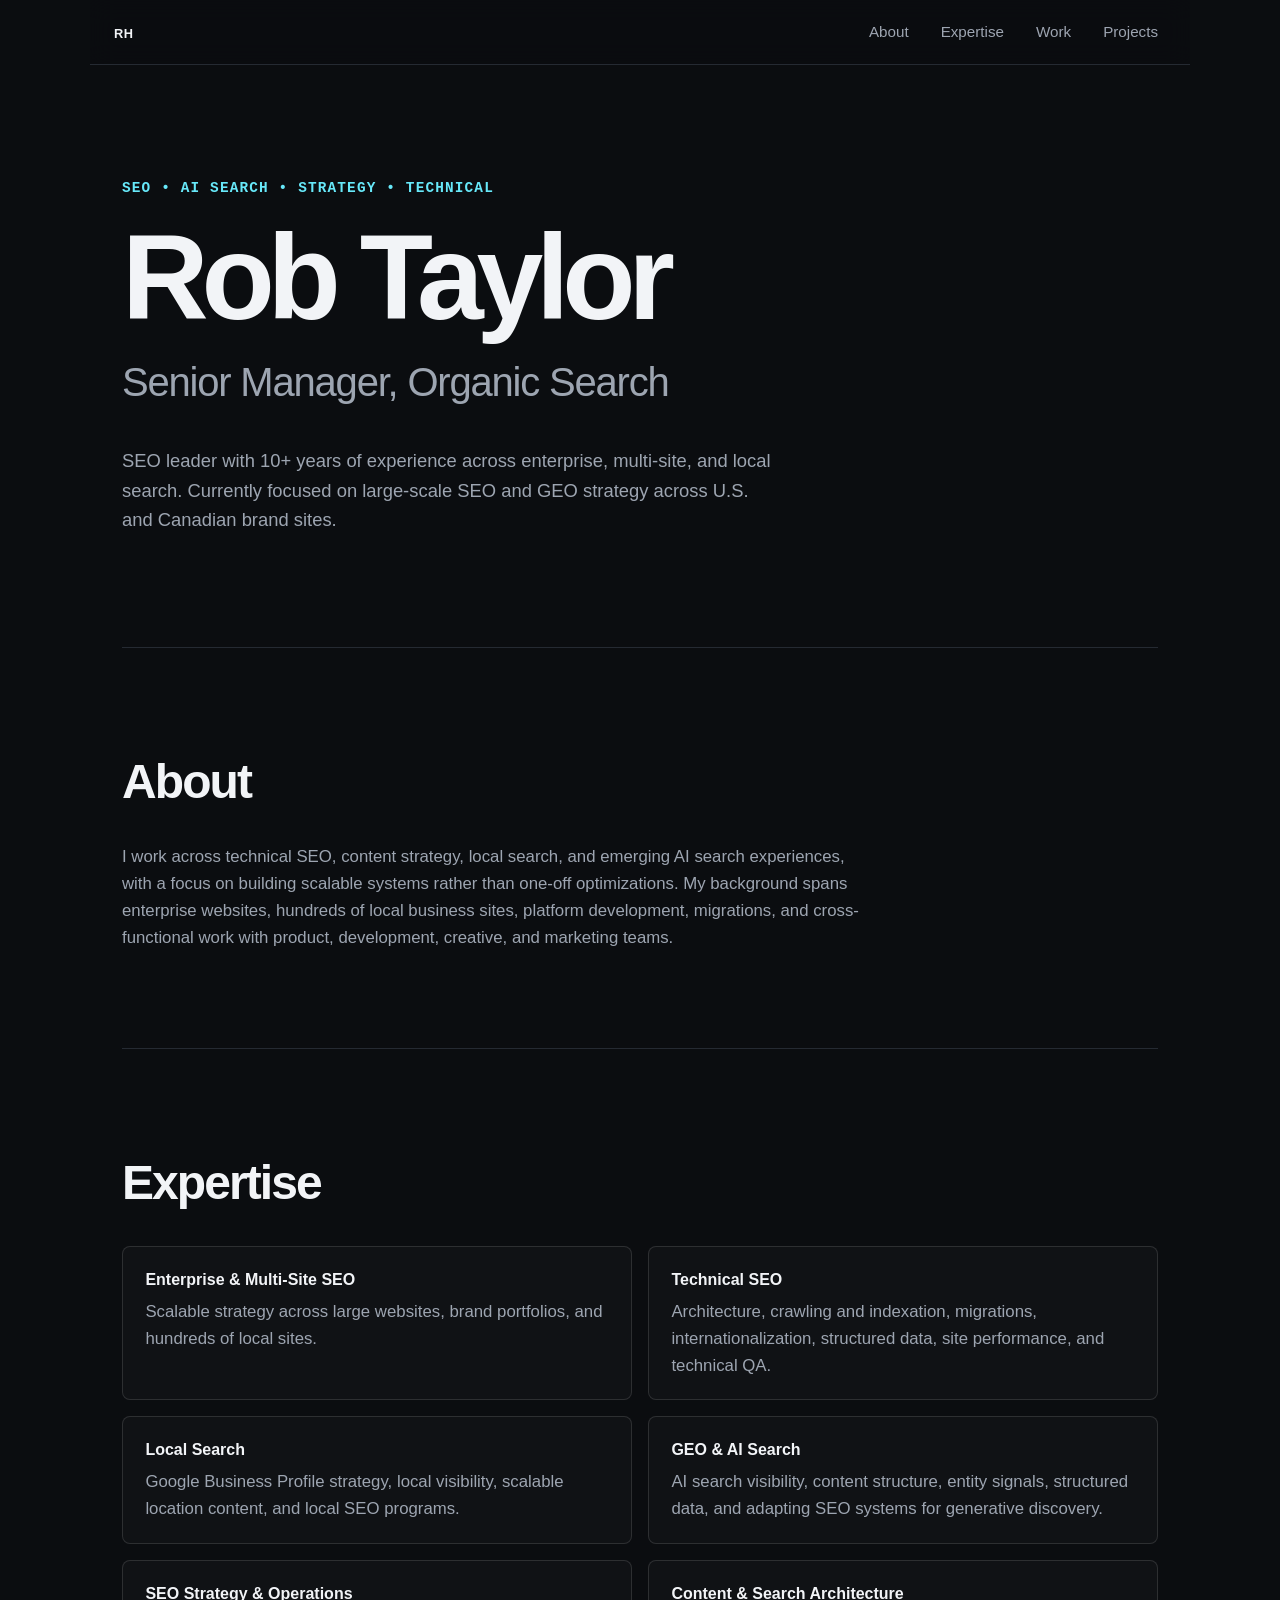
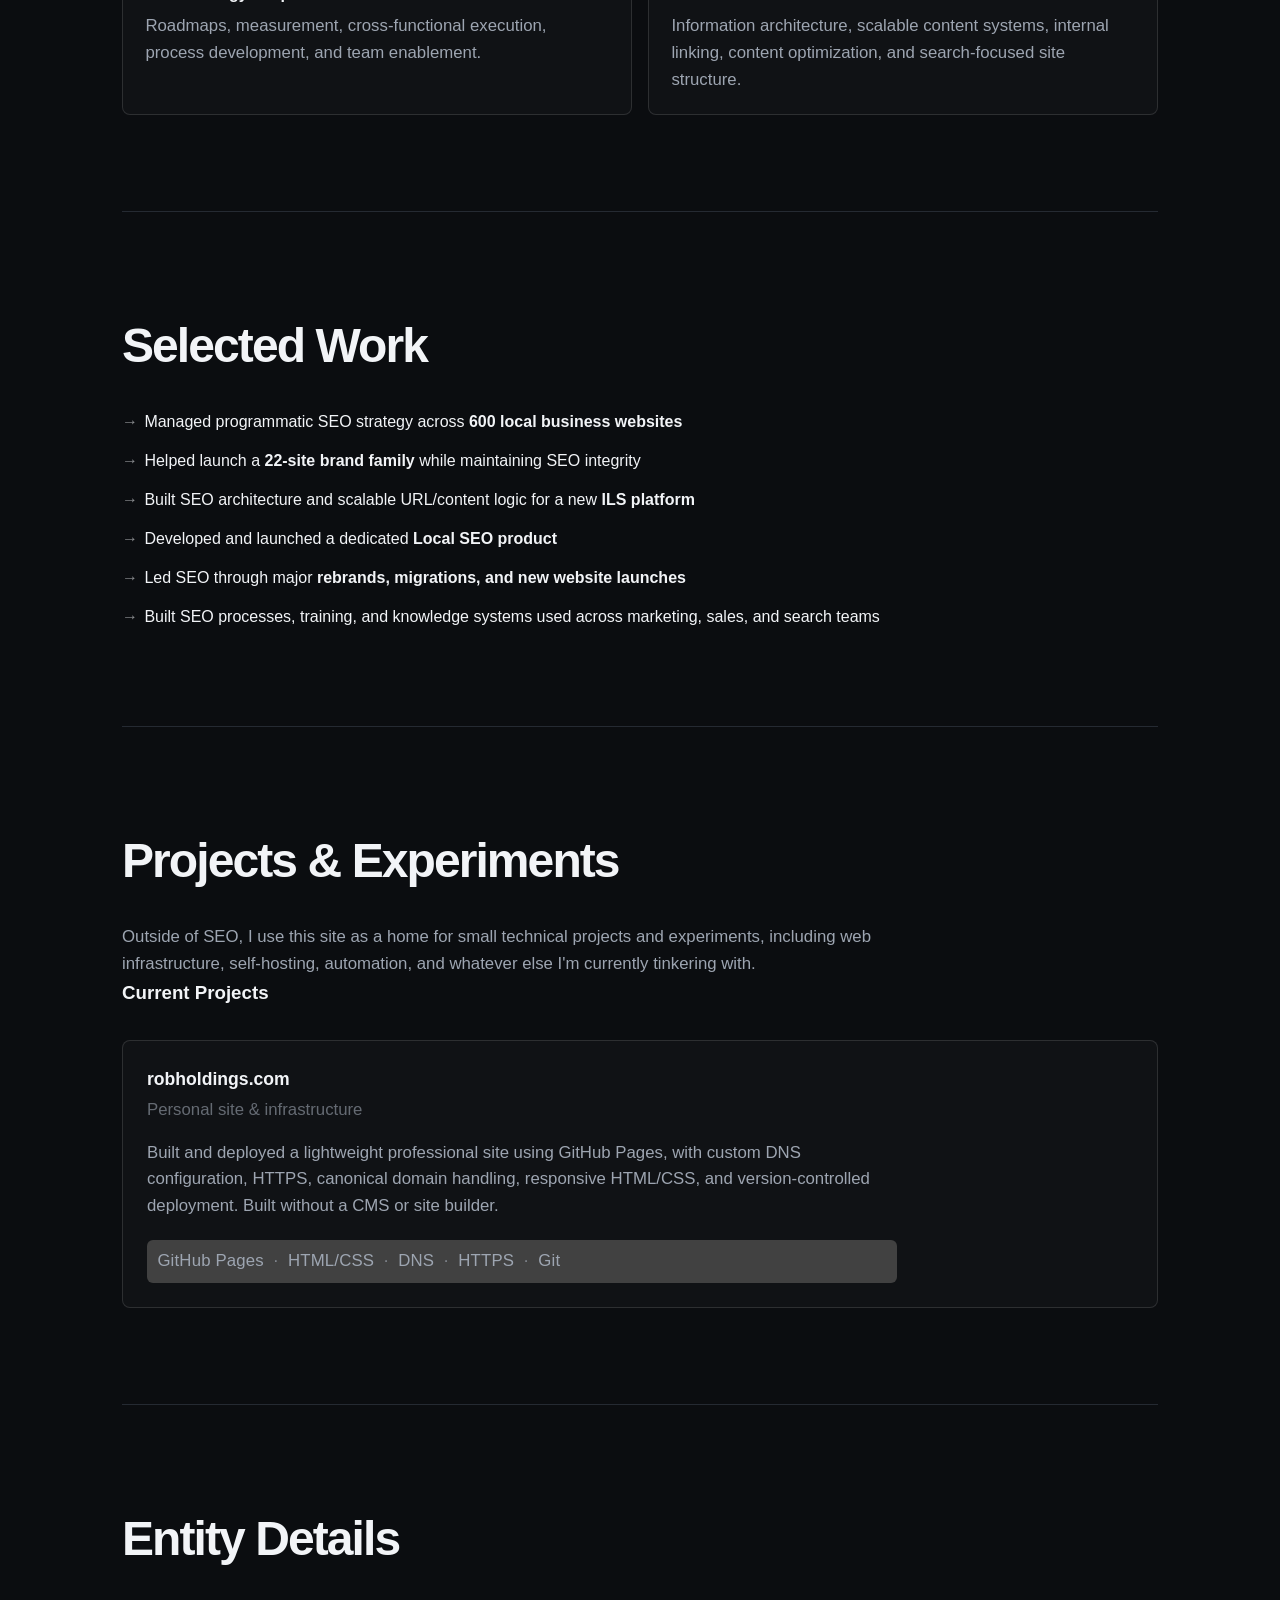
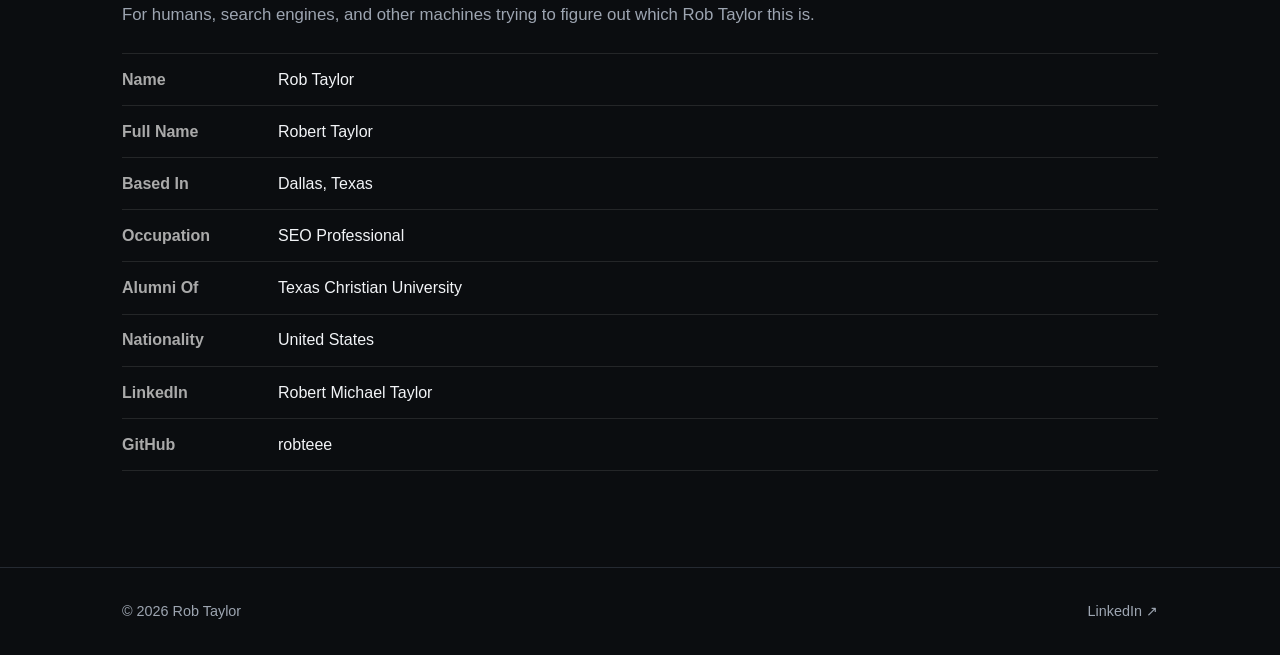
==== index.html @ 99b6dc2c "Update index.html" ====
<!DOCTYPE html>
<html lang="en">
<head>
 
  <!-- Google Tag Manager -->
<script>(function(w,d,s,l,i){w[l]=w[l]||[];w[l].push({'gtm.start':
new Date().getTime(),event:'gtm.js'});var f=d.getElementsByTagName(s)[0],
j=d.createElement(s),dl=l!='dataLayer'?'&l='+l:'';j.async=true;j.src=
'https://www.googletagmanager.com/gtm.js?id='+i+dl;f.parentNode.insertBefore(j,f);
})(window,document,'script','dataLayer','GTM-MFTSDJDD');</script>
<!-- End Google Tag Manager -->
  
  <meta charset="UTF-8">
  <meta name="viewport" content="width=device-width, initial-scale=1.0">

  <title>Rob Taylor | Organic Search & SEO</title>
  <meta name="description" content="SEO leader specializing in technical SEO, organic growth, strategy, and large-scale websites. Currently a multi-brand lead at Neighborly.">

  <link rel="canonical" href="https://www.robholdings.com/">
  <link rel="stylesheet" href="style.css">

  <!-- Open Graph -->
<meta property="og:type" content="website">
<meta property="og:url" content="https://www.robholdings.com/">
<meta property="og:title" content="Rob Taylor | Organic Search & SEO">
<meta
  property="og:description"
  content="SEO leader specializing in technical SEO, organic growth, strategy, and large-scale websites. Currently a multi-brand lead at Neighborly."
>
<meta property="og:image" content="/social-preview.png">
<meta property="og:site_name" content="Rob Taylor">

<!-- Twitter / X -->
<meta name="twitter:card" content="summary_large_image">
<meta name="twitter:title" content="Rob Taylor | Organic Search & SEO">
<meta
  name="twitter:description"
  content="SEO leader specializing in technical SEO, organic growth, strategy, and large-scale websites. Currently a multi-brand lead at Neighborly."
>
<meta name="twitter:image" content="https://www.robholdings.com/images/social-preview.jpg">

<!-- Favicon -->
<link rel="icon" type="image/png" href="/favicon.png">

<!-- Person Schema-->
<script type="application/ld+json">
{
  "@context": "https://schema.org",
  "@type": "Person",
  "@id": "https://www.robholdings.com/#person",

  "name": "Rob Taylor",
  "additionalName": "Robert",
  "familyName": "Taylor",
  "gender": "Male",

  "nationality": {
    "@type": "Country",
    "name": "United States"
  },

  "url": "https://www.robholdings.com/",

  "jobTitle": "Senior Manager, SEO",

  "description": "SEO leader specializing in enterprise SEO, technical SEO, content strategy, international search, local search, and generative engine optimization.",

  "homeLocation": {
    "@type": "Place",
    "name": "Dallas, Texas",
    "address": {
      "@type": "PostalAddress",
      "addressLocality": "Dallas",
      "addressRegion": "TX",
      "addressCountry": "US"
    }
  },

  "alumniOf": {
    "@type": "EducationalOrganization",
    "name": "Texas Christian University",
    "url": "https://www.tcu.edu/"
  },

  "worksFor": {
    "@type": "Organization",
    "name": "Neighborly",
    "url": "https://www.neighborly.com/"
  },

  "hasOccupation": {
    "@type": "Occupation",
    "name": "Search Engine Optimization Manager",
    "description": "SEO leadership focused on enterprise and multi-location websites, including technical SEO, content strategy, site architecture, local and international search, and generative engine optimization.",
    "occupationLocation": {
      "@type": "City",
      "name": "Dallas, Texas"
    }
  },

  "knowsAbout": [
    "Search Engine Optimization",
    "Enterprise SEO",
    "Technical SEO",
    "Content Strategy",
    "Website Architecture",
    "International SEO",
    "Local SEO",
    "Generative Engine Optimization"
  ],

  "sameAs": [
    "https://www.linkedin.com/in/robertmichaeltaylor/",
    "https://github.com/robteee"
  ]
}
</script>

</head>

<body>

  <!-- Google Tag Manager (noscript) -->
<noscript><iframe src="https://www.googletagmanager.com/ns.html?id=GTM-MFTSDJDD"
height="0" width="0" style="display:none;visibility:hidden"></iframe></noscript>
<!-- End Google Tag Manager (noscript) -->

<!--
             /\_______/\
            /           \
           /   o     o   \
          (      =^=      )
           \             /
        ____\___________/____
       /                     \
      /                       \
     |                         |
     |                         |
     |                         |
      \                       /
       \                     /
        \___________________/
          ||           ||
          ||           ||
         (__）         (__)

       this cat has been
       optimized for width
-->

  <nav>
   <a class="site-home" href="/" aria-label="Rob Holdings home">
   <span class="site-home-mark">RH</span>
   </a>
    <a href="#about">About</a>
  <!--  <a href="#experience">Experience</a> -->
    <a href="#expertise">Expertise</a>
    <a href="#work">Work</a>
    <a href="#projects">Projects</a>
  </nav>

  <main>
    <section class="hero">
      <p>SEO • AI Search • Strategy • Technical</p>
      <h1>Rob Taylor</h1>
      <h2>Senior Manager, Organic Search</h2>
      <p>SEO leader with 10+ years of experience across enterprise, multi-site, and local search. Currently focused on large-scale SEO and GEO strategy across U.S. and Canadian brand sites.</p>
    </section>

    <section id="about">
      <h2>About</h2>
      <p>I work across technical SEO, content strategy, local search, and emerging AI search experiences, with a focus on building scalable systems rather than one-off optimizations.

My background spans enterprise websites, hundreds of local business sites, platform development, migrations, and cross-functional work with product, development, creative, and marketing teams.</p>
    </section>

   <!--
<section id="experience">
  <h2>Experience</h2>

  <div class="experience-item">
    <h3>Neighborly</h3>
    <p class="role">Senior Manager, SEO</p>
    <p>
      Leading overarching SEO and GEO strategy across large-scale brand websites
      in the U.S. and Canada, including technical and content strategy,
      AI search visibility, and Google Business Profile strategy.
    </p>
  </div>

  <div class="experience-item">
    <h3>Tractorbeam</h3>
    <p class="role">SEO Strategy Manager</p>
    <p>
      Led SEO strategy across client accounts and enterprise portfolios,
      including migrations, new builds, technical initiatives, and the SEO
      framework for a newly developed ILS platform.
    </p>
  </div>

  <div class="experience-item">
    <h3>Earlier Experience</h3>
    <p>
      SEO and website leadership across ServiceTitan, FieldRoutes, AVX Digital,
      Ansira, and LocalIQ, spanning enterprise SEO, programmatic and local
      SEO, technical audits, website migrations, team leadership, and demand generation.
    </p>
  </div>
</section>
   -->
    
<section id="expertise">
  <h2>Expertise</h2>

  <div class="expertise-grid">
    <div class="expertise-item">
      <h3>Enterprise & Multi-Site SEO</h3>
      <p>
        Scalable strategy across large websites, brand portfolios,
        and hundreds of local sites.
      </p>
    </div>

    <div class="expertise-item">
      <h3>Technical SEO</h3>
      <p>
        Architecture, crawling and indexation, migrations, internationalization,
        structured data, site performance, and technical QA.
      </p>
    </div>

    <div class="expertise-item">
      <h3>Local Search</h3>
      <p>
        Google Business Profile strategy, local visibility,
        scalable location content, and local SEO programs.
      </p>
    </div>

    <div class="expertise-item">
      <h3>GEO & AI Search</h3>
      <p>
        AI search visibility, content structure, entity signals,
        structured data, and adapting SEO systems for generative discovery.
      </p>
    </div>

    <div class="expertise-item">
      <h3>SEO Strategy & Operations</h3>
      <p>
        Roadmaps, measurement, cross-functional execution,
        process development, and team enablement.
      </p>
    </div>
    
    <div class="expertise-item">
     <h3>Content & Search Architecture</h3>
  <p>
    Information architecture, scalable content systems, internal linking,
    content optimization, and search-focused site structure.
  </p>
</div>
    
  </div>
</section>

<section id="work">
  <h2>Selected Work</h2>

  <ul>
    <li>
      Managed programmatic SEO strategy across
      <strong>600 local business websites</strong>
    </li>
    <li>
      Helped launch a <strong>22-site brand family</strong> while maintaining SEO integrity
    </li>
    <li>
      Built SEO architecture and scalable URL/content logic for a new
      <strong>ILS platform</strong>
    </li>
    <li>
      Developed and launched a dedicated <strong>Local SEO product</strong>
    </li>
    <li>
      Led SEO through major
      <strong>rebrands, migrations, and new website launches</strong>
    </li>
    <li>
      Built SEO processes, training, and knowledge systems used across marketing,
      sales, and search teams
    </li>
  </ul>
</section>
    
   <section id="projects">
  <h2>Projects & Experiments</h2>

  <p>
    Outside of SEO, I use this site as a home for small technical projects and
    experiments, including web infrastructure, self-hosting, automation, and
    whatever else I'm currently tinkering with.
  </p>

  <h3>Current Projects</h3>

  <div class="project-item">
  <h3>robholdings.com</h3>
  <p class="project-type">Personal site & infrastructure</p>

  <p>
    Built and deployed a lightweight professional site using GitHub Pages,
    with custom DNS configuration, HTTPS, canonical domain handling,
    responsive HTML/CSS, and version-controlled deployment. Built without
    a CMS or site builder.
  </p>

  <p class="tech-line">
    GitHub Pages <span>·</span>
    HTML/CSS <span>·</span>
    DNS <span>·</span>
    HTTPS <span>·</span>
    Git
  </p>
</div>
</section>
 
  <section id="entity-details" class="section">
  <h2>Entity Details</h2>
  <p class="section-intro">
    For humans, search engines, and other machines trying to figure out which Rob Taylor this is.
  </p>

  <dl class="entity-list">
    <div class="entity-row">
      <dt>Name</dt>
      <dd>Rob Taylor</dd>
    </div>

    <div class="entity-row">
      <dt>Full Name</dt>
      <dd>Robert Taylor</dd>
    </div>

    <div class="entity-row">
      <dt>Based In</dt>
      <dd>Dallas, Texas</dd>
    </div>

    <div class="entity-row">
      <dt>Occupation</dt>
      <dd>SEO Professional</dd>
    </div>

    <div class="entity-row">
      <dt>Alumni Of</dt>
      <dd>
        <a href="https://www.tcu.edu/" target="_blank" rel="noopener">
          Texas Christian University
        </a>
      </dd>
    </div>

    <div class="entity-row">
      <dt>Nationality</dt>
      <dd>United States</dd>
    </div>

   <div class="entity-row">
  <dt>LinkedIn</dt>
  <dd>
    <a href="https://www.linkedin.com/in/robertmichaeltaylor/"
       target="_blank"
       rel="me noopener">
      Robert Michael Taylor
    </a>
  </dd>
</div>

<div class="entity-row">
  <dt>GitHub</dt>
  <dd>
    <a href="https://github.com/robteee"
       target="_blank"
       rel="me noopener">
      robteee
    </a>
  </dd>
</div>
  
  </dl>
</section>  
  </main>
<footer>
  <div class="footer-inner">
    <p>© 2026 Rob Taylor</p>

    <a href="https://www.linkedin.com/in/robertmichaeltaylor/"
       target="_blank"
       rel="noopener noreferrer">
      LinkedIn ↗
    </a>
  </div>
</footer>
<button class="back-to-top" aria-label="Back to top" title="Back to top">
  ↑
</button>

<script src="scrollbackup.js"></script>

</body>
</html>
---- style.css ----
/* =========================
   Base
========================= */

:root {
  --bg: #0b0d10;
  --surface: #12151a;
  --border: #252a32;
  --text: #f2f4f7;
  --muted: #9da5b1;
  --accent: #67e8f9;
  --max-width: 1100px;
}

* {
  box-sizing: border-box;
  margin: 0;
  padding: 0;
}

html {
  scroll-behavior: smooth;
}

body {
  background: var(--bg);
  color: var(--text);
  font-family:
    Inter,
    -apple-system,
    BlinkMacSystemFont,
    "Segoe UI",
    Roboto,
    Helvetica,
    Arial,
    sans-serif;
  line-height: 1.6;
}

a {
  color: inherit;
  text-decoration: none;
}


/* =========================
   Navigation
========================= */

nav {
  position: sticky;
  top: 0;
  z-index: 100;

  display: flex;
  align-items: center;
  justify-content: flex-end;
  gap: 2rem;

  max-width: var(--max-width);
  margin: 0 auto;
  padding: 1.25rem 2rem;

  background: rgba(11, 13, 16, 0.92);
  backdrop-filter: blur(12px);

  border-bottom: 1px solid var(--border);
}

.site-home {
  margin-right: auto;
  color: var(--text);
  font-weight: 700;
}

nav a {
  color: var(--muted);
  font-size: 0.95rem;
  font-weight: 500;
  transition: color 0.2s ease;
}

nav a:hover {
  color: var(--accent);
}


/* =========================
   Main Layout
========================= */

main {
  max-width: var(--max-width);
  margin: 0 auto;
  padding: 0 2rem;
}

section {
  padding: 6rem 0;
  border-bottom: 1px solid var(--border);
}

section:last-child {
  border-bottom: 0;
}

/* =========================
   Site Home / Brand
   ========================= */

.site-home {
  position: absolute;
  top: 1.5rem;
  left: 1.5rem;
  display: flex;
  align-items: center;
  gap: 0.6rem;
  color: inherit;
  text-decoration: none;
  font-size: 0.8rem;
  letter-spacing: 0.04em;
}

.site-home-mark {
  font-weight: 700;
}

.site-home-name {
  opacity: 0.6;
}

.site-home:hover .site-home-name {
  opacity: 1;
}

/* =========================
   Hero
========================= */

.hero {
  display: flex;
  flex-direction: column;
  justify-content: center;

  padding-top: 7rem;
  padding-bottom: 7rem;
}

.hero > p:first-child {
  color: var(--accent);
  font-family:
    "SFMono-Regular",
    Consolas,
    "Liberation Mono",
    monospace;

  font-size: 0.9rem;
  font-weight: 600;
  letter-spacing: 0.08em;
  text-transform: uppercase;

  margin-bottom: 1.25rem;
}

.hero h1 {
  font-size: clamp(4rem, 10vw, 7.5rem);
  line-height: 0.95;
  letter-spacing: -0.06em;
  margin-bottom: 1rem;
}

.hero h2 {
  color: var(--muted);

  font-size: clamp(1.5rem, 4vw, 2.5rem);
  font-weight: 500;
  letter-spacing: -0.03em;

  margin-bottom: 2rem;
}

.hero > p:last-child {
  max-width: 650px;

  color: var(--muted);
  font-size: 1.15rem;
}


/* =========================
   Content Sections
========================= */

section:not(.hero) h2 {
  font-size: clamp(2rem, 5vw, 3rem);
  letter-spacing: -0.04em;
  margin-bottom: 1.5rem;
}

section:not(.hero) p {
  max-width: 750px;
  color: var(--muted);
  font-size: 1.05rem;
}

/* =========================
   Expertise
   ========================= */

.expertise-grid {
  display: grid;
  grid-template-columns: repeat(2, 1fr);
  gap: 1rem;
  margin-top: 1.5rem;
}

.expertise-item {
  padding: 1.25rem 1.4rem;
  border: 1px solid rgba(255, 255, 255, 0.12);
  border-radius: 8px;
  background: rgba(255, 255, 255, 0.025);
}

.expertise-item h3 {
  margin: 0 0 0.4rem;
  font-size: 1rem;
  font-weight: 600;
}

.expertise-item p {
  margin: 0;
}


/* =========================
   Selected Work
   ========================= */

#work ul {
  margin: 1.5rem 0 0;
  padding: 0;
  list-style: none;
}

#work li {
  position: relative;
  margin-bottom: 0.85rem;
  padding-left: 1.4rem;
}

#work li::before {
  content: "→";
  position: absolute;
  left: 0;
  opacity: 0.55;
}

#work li:last-child {
  margin-bottom: 0;
}

#work strong {
  font-weight: 600;
}


/* =========================
   Experience
   ========================= */

.experience-item {
  margin-top: 1.75rem;
}

.experience-item:first-of-type {
  margin-top: 0;
}

.experience-item h3 {
  margin: 0 0 0.2rem;
  font-size: 1rem;
  font-weight: 600;
}

.experience-item .role {
  margin: 0 0 0.5rem;
  opacity: 0.65;
  font-size: 0.9rem;
}

/* =========================
   Projects
   ========================= */

.project-item {
  margin-top: 2rem;
  padding: 1.5rem;
  border: 1px solid rgba(255, 255, 255, 0.12);
  border-radius: 8px;
  background: rgba(255, 255, 255, 0.025);
}

.project-item h3 {
  margin: 0 0 0.25rem;
  font-size: 1.1rem;
  font-weight: 600;
}

.project-type {
  margin: 0 0 1rem;
  font-size: 0.9rem;
  opacity: 0.6;
}

.project-item > p:not(.project-type):not(.tech-line) {
  margin-bottom: 0;
}

.tech-line {
  margin: 1.25rem 0 0;
  padding: 0.5rem 0.65rem;
  background: #414141;
  border-radius: 6px;
  font-size: 0.85rem;
  color: #f1f1f1;
  letter-spacing: 0.01em;
}

.tech-line span {
  margin: 0 0.3rem;
  opacity: 0.7;
}



/* =========================
   Entity
   ========================= */

.entity-list {
  margin: 1.5rem 0 0;
}

.entity-row {
  display: grid;
  grid-template-columns: 140px 1fr;
  gap: 1rem;
  padding: 0.8rem 0;
  border-bottom: 1px solid rgba(255, 255, 255, 0.1);
}

.entity-row:first-child {
  border-top: 1px solid rgba(255, 255, 255, 0.1);
}

.entity-row dt {
  font-weight: 600;
  color: #aaa;
}

.entity-row dd {
  margin: 0;
}

@media (max-width: 600px) {
  .entity-row {
    grid-template-columns: 1fr;
    gap: 0.25rem;
  }
}

/* =========================
   Mobile
   ========================= */

@media (max-width: 700px) {
  .expertise-grid {
    grid-template-columns: 1fr;
  }
}
/* =========================
   Selection
========================= */

::selection {
  background: var(--accent);
  color: var(--bg);
}


/* =========================
   Mobile
========================= */

@media (max-width: 700px) {

 nav {
  gap: 1.25rem;
  padding: 1rem 1.25rem;
  overflow-x: auto;
  white-space: nowrap;
}

  main {
    padding: 0 1.25rem;
  }

  section {
    padding: 4rem 0;
  }

  .hero {
    min-height: 70vh;
    padding-top: 5rem;
    padding-bottom: 5rem;
  }

  .hero h1 {
    font-size: clamp(3.5rem, 18vw, 5rem);
  }
}
/* =========================
   Footer
========================= */

footer {
  border-top: 1px solid var(--border);
}

.footer-inner {
  max-width: var(--max-width);
  margin: 0 auto;
  padding: 2rem;

  display: flex;
  justify-content: space-between;
  align-items: center;

  color: var(--muted);
  font-size: 0.9rem;
}

.footer-inner a {
  transition: color 0.2s ease;
}

.footer-inner a:hover {
  color: var(--accent);
}

@media (max-width: 700px) {
  .footer-inner {
    padding: 1.5rem 1.25rem;
  }
}

/* Back to top */
.back-to-top {
  position: fixed;
  right: 24px;
  bottom: 24px;
  width: 44px;
  height: 44px;
  border: 1px solid rgba(255, 255, 255, 0.15);
  border-radius: 50%;
  background: #111;
  color: #fff;
  font-size: 22px;
  cursor: pointer;
  z-index: 1000;

  opacity: 0;
  visibility: hidden;
  transform: translateY(10px);
  transition: opacity 0.2s ease, transform 0.2s ease, visibility 0.2s;
}

.back-to-top.show {
  opacity: 0.8;
  visibility: visible;
  transform: translateY(0);
}

.back-to-top:hover {
  opacity: 1;
  transform: translateY(-2px);
}

/* Mobile */
@media (max-width: 600px) {
  .back-to-top {
    right: 16px;
    bottom: 16px;
    width: 42px;
    height: 42px;
    font-size: 20px;
  }
}
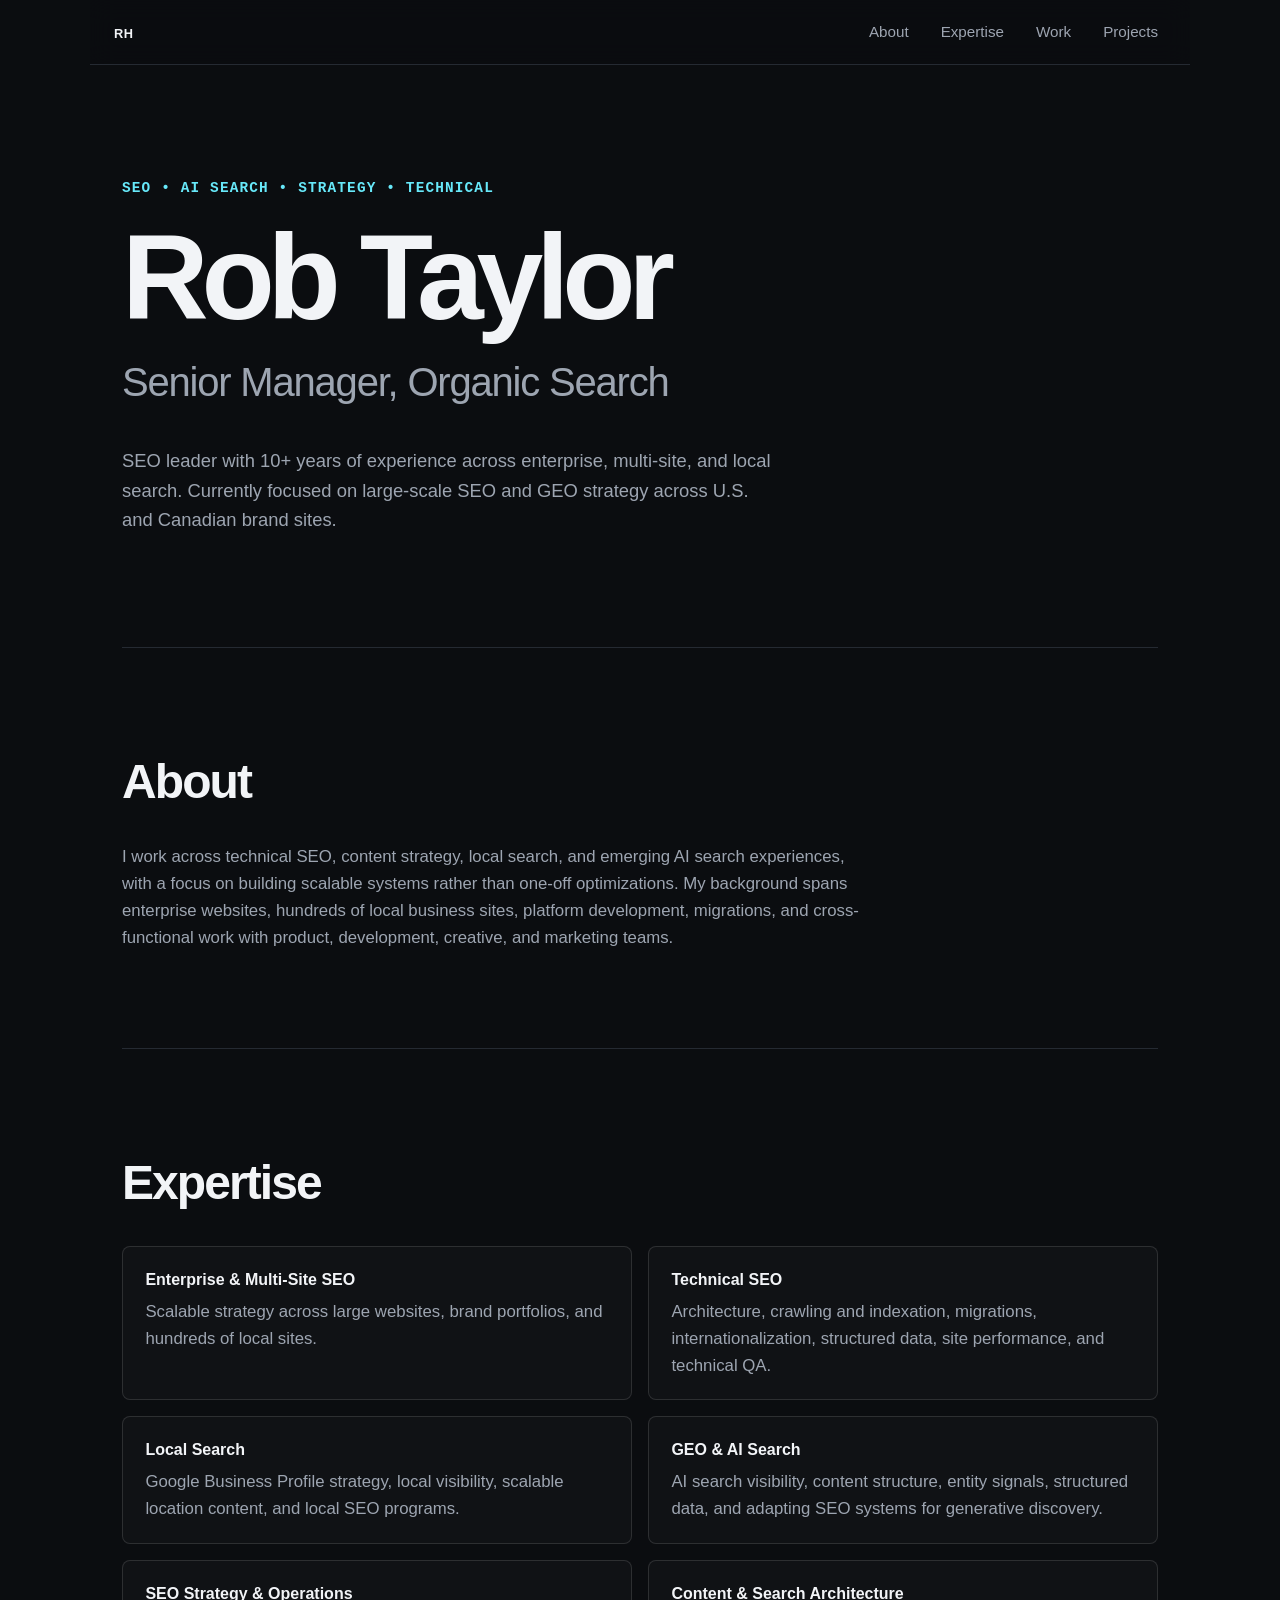
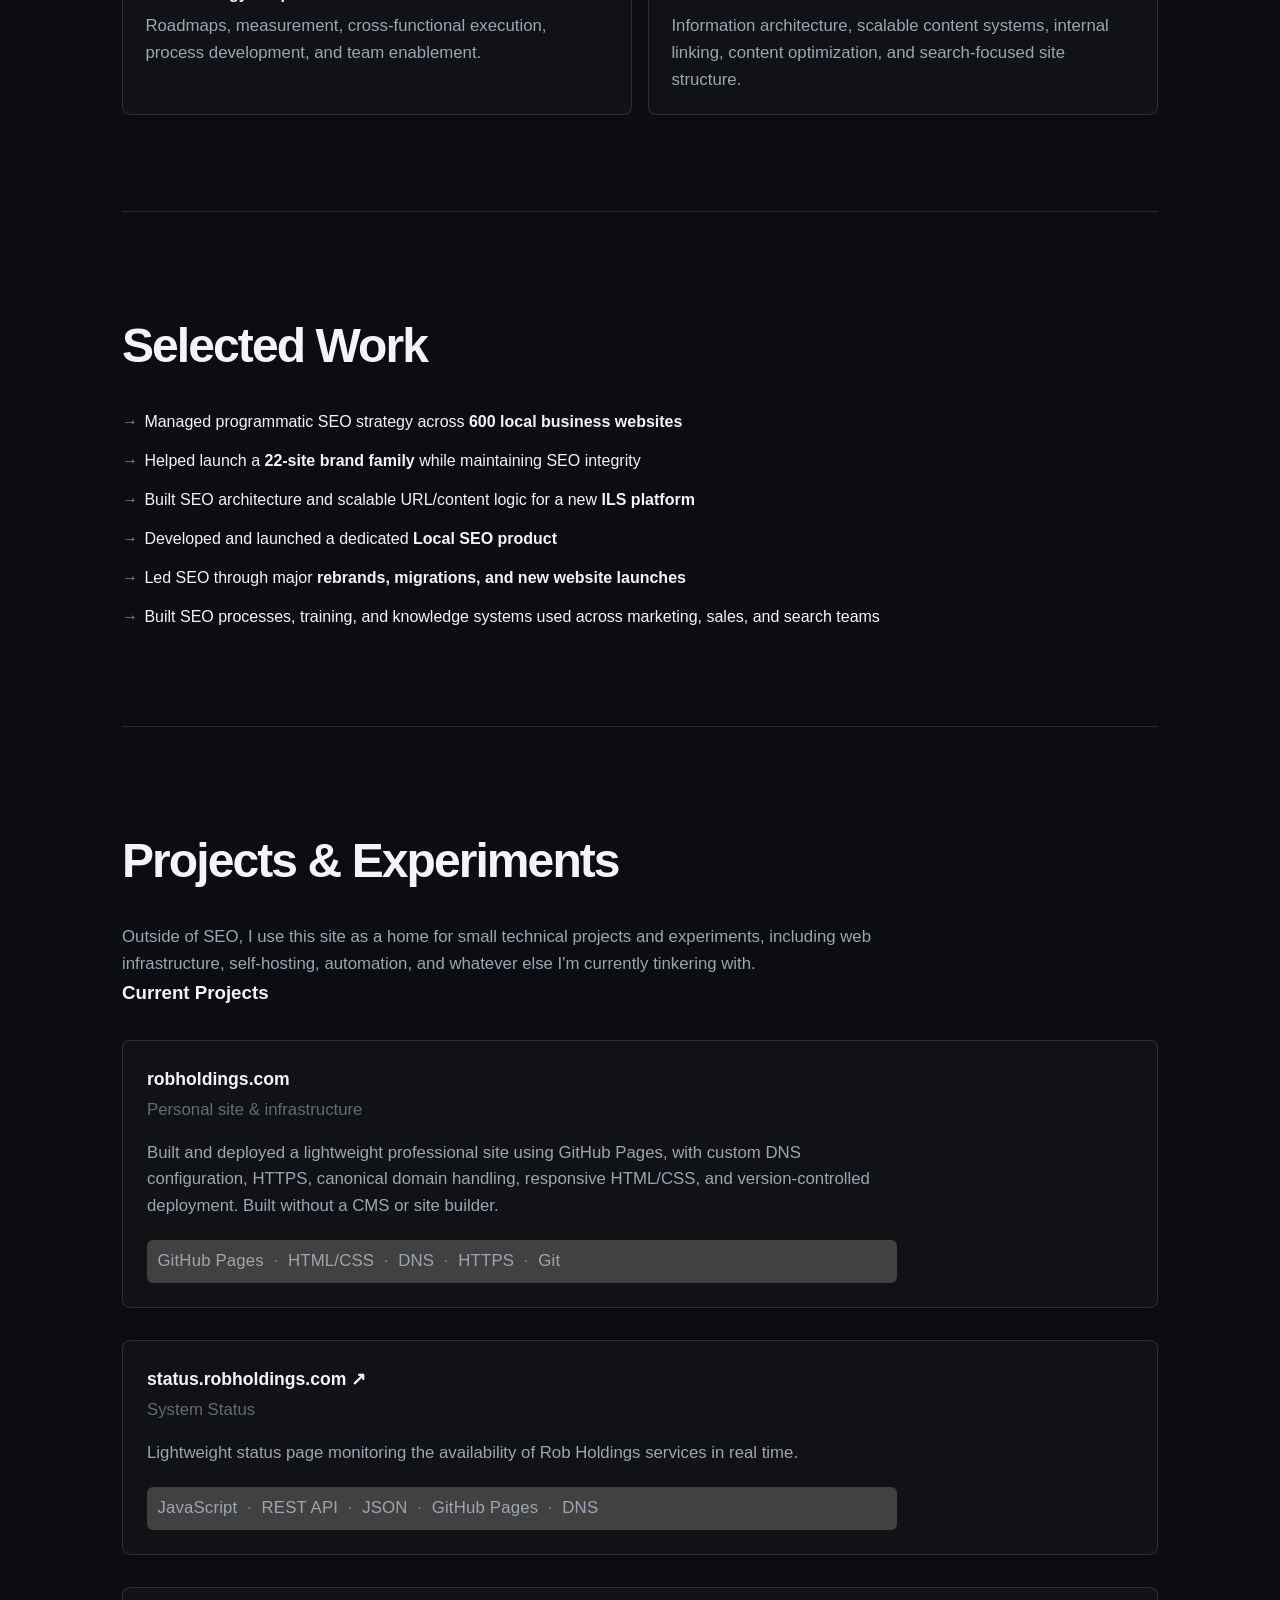
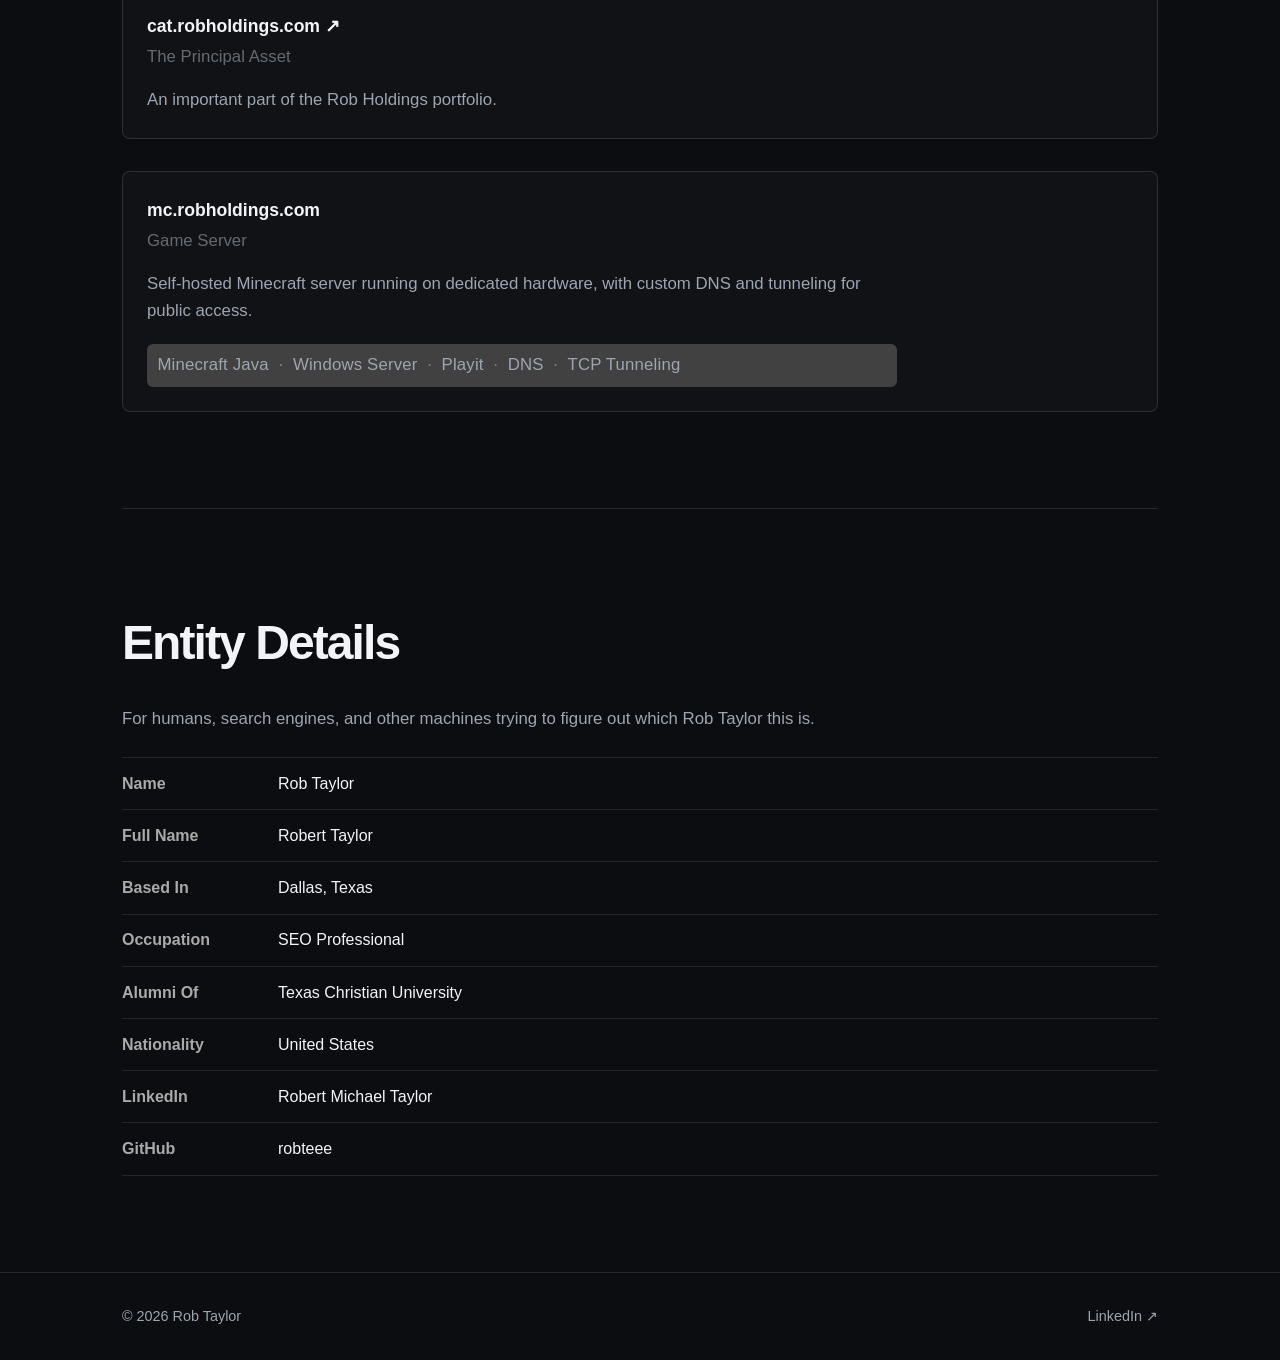
==== commit 22a1be07: "Update index.html" ====
--- a/index.html
+++ b/index.html
@@ -27,7 +27,7 @@
   property="og:description"
   content="SEO leader specializing in technical SEO, organic growth, strategy, and large-scale websites. Currently a multi-brand lead at Neighborly."
 >
-<meta property="og:image" content="/social-preview.png">
+<meta property="og:image" content="/images/social-preview.png">
 <meta property="og:site_name" content="Rob Taylor">
 
 <!-- Twitter / X -->
@@ -302,7 +302,7 @@
     whatever else I'm currently tinkering with.
   </p>
 
-  <h3>Current Projects</h3>
+ <h3>Current Projects</h3>
 
   <div class="project-item">
   <h3>robholdings.com</h3>
@@ -323,6 +323,47 @@
     Git
   </p>
 </div>
+
+   <div class="project-item">
+  <h3>status.robholdings.com <a href="https://status.robholdings.com" target="_blank">↗</a></h3>
+  <p class="project-type">System Status</p>
+  <p>
+    Lightweight status page monitoring the availability of Rob Holdings services in real time.
+  </p>
+
+<p class="tech-line">
+  JavaScript <span>·</span>
+  REST API <span>·</span>
+  JSON <span>·</span>
+  GitHub Pages <span>·</span> 
+  DNS  
+</p>
+     
+</div>
+
+ <div class="project-item">
+  <h3>cat.robholdings.com <a href="https://cat.robholdings.com" target="_blank">↗</a></h3>
+  <p class="project-type">The Principal Asset</p>
+  <p>
+    An important part of the Rob Holdings portfolio.
+  </p>
+</div>
+
+ <div class="project-item">
+  <h3>mc.robholdings.com</h3>
+  <p class="project-type">Game Server</p>
+  <p>
+    Self-hosted Minecraft server running on dedicated hardware, with custom DNS and tunneling for public access.
+  </p>
+  <p class="tech-line">
+  Minecraft Java <span>·</span>
+  Windows Server <span>·</span>
+  Playit <span>·</span>
+  DNS <span>·</span>
+  TCP Tunneling
+</p>
+</div>
+    
 </section>
  
   <section id="entity-details" class="section">
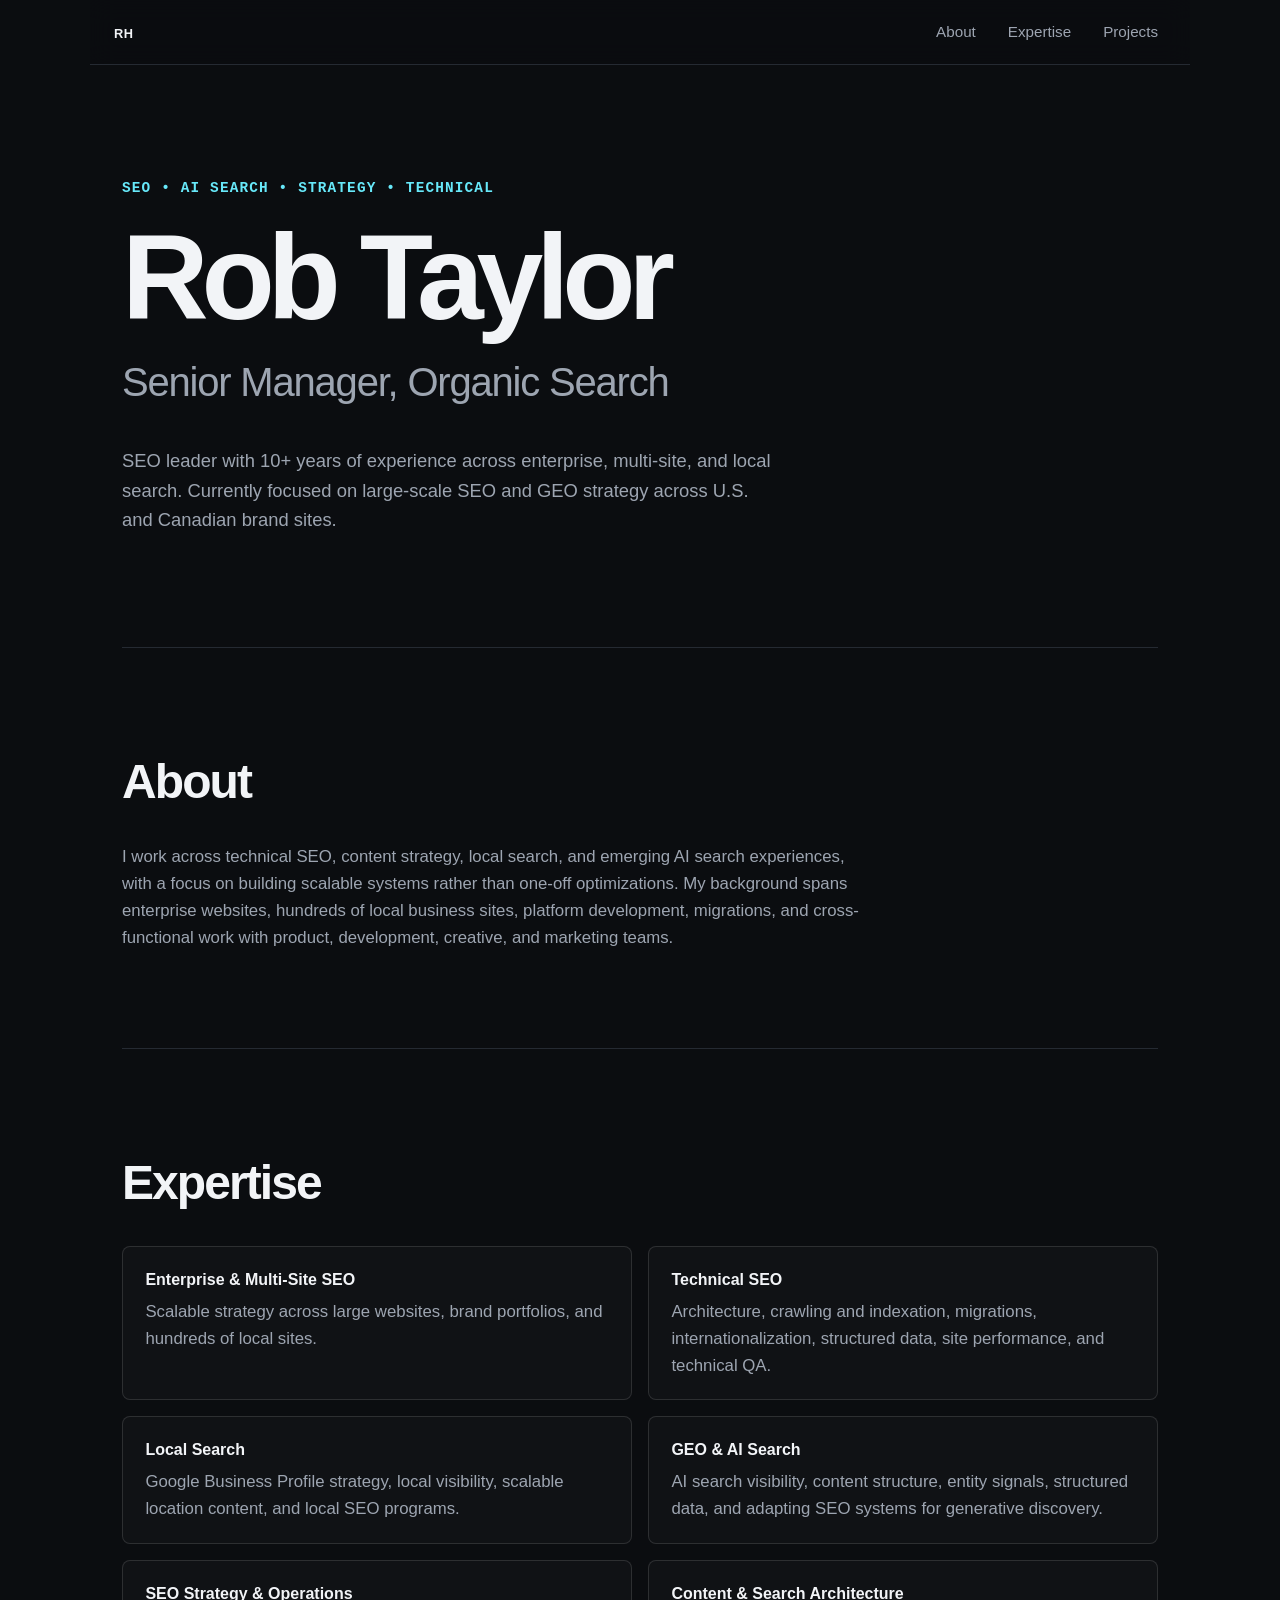
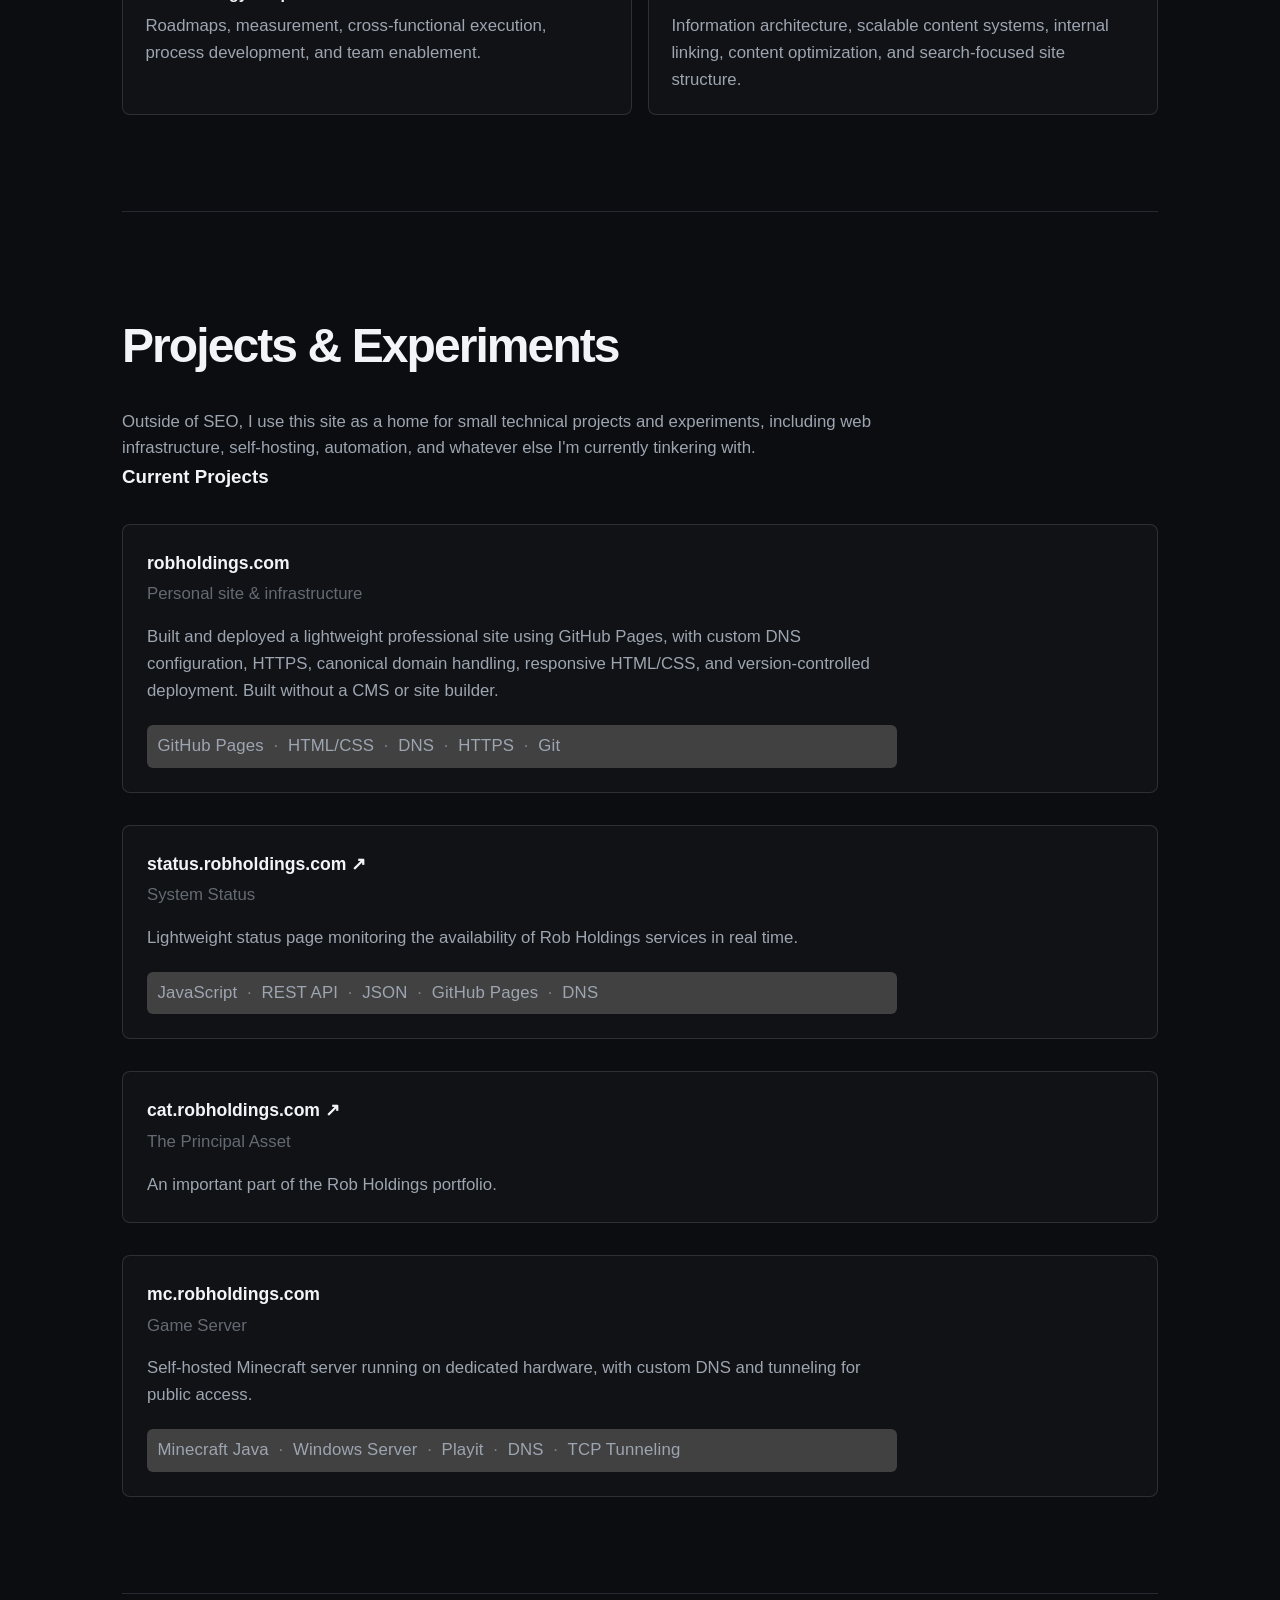
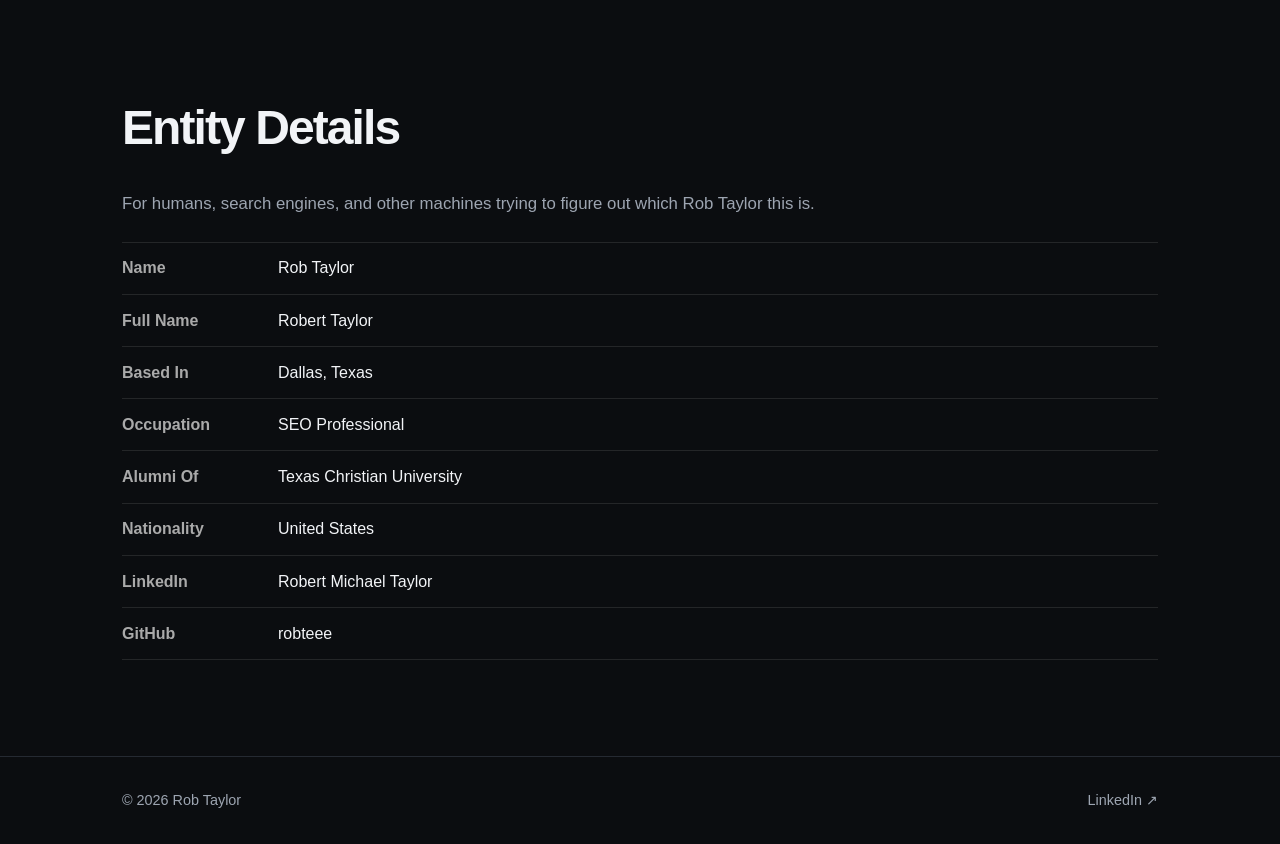
==== commit dd3495e8: "Update index.html" ====
--- a/index.html
+++ b/index.html
@@ -125,29 +125,6 @@
 height="0" width="0" style="display:none;visibility:hidden"></iframe></noscript>
 <!-- End Google Tag Manager (noscript) -->
 
-<!--
-             /\_______/\
-            /           \
-           /   o     o   \
-          (      =^=      )
-           \             /
-        ____\___________/____
-       /                     \
-      /                       \
-     |                         |
-     |                         |
-     |                         |
-      \                       /
-       \                     /
-        \___________________/
-          ||           ||
-          ||           ||
-         (__）         (__)
-
-       this cat has been
-       optimized for width
--->
-
   <nav>
    <a class="site-home" href="/" aria-label="Rob Holdings home">
    <span class="site-home-mark">RH</span>
@@ -155,7 +132,6 @@
     <a href="#about">About</a>
   <!--  <a href="#experience">Experience</a> -->
     <a href="#expertise">Expertise</a>
-    <a href="#work">Work</a>
     <a href="#projects">Projects</a>
   </nav>
 
@@ -264,6 +240,7 @@
   </div>
 </section>
 
+   <!--
 <section id="work">
   <h2>Selected Work</h2>
 
@@ -292,6 +269,8 @@
     </li>
   </ul>
 </section>
+
+   -->
     
    <section id="projects">
   <h2>Projects & Experiments</h2>
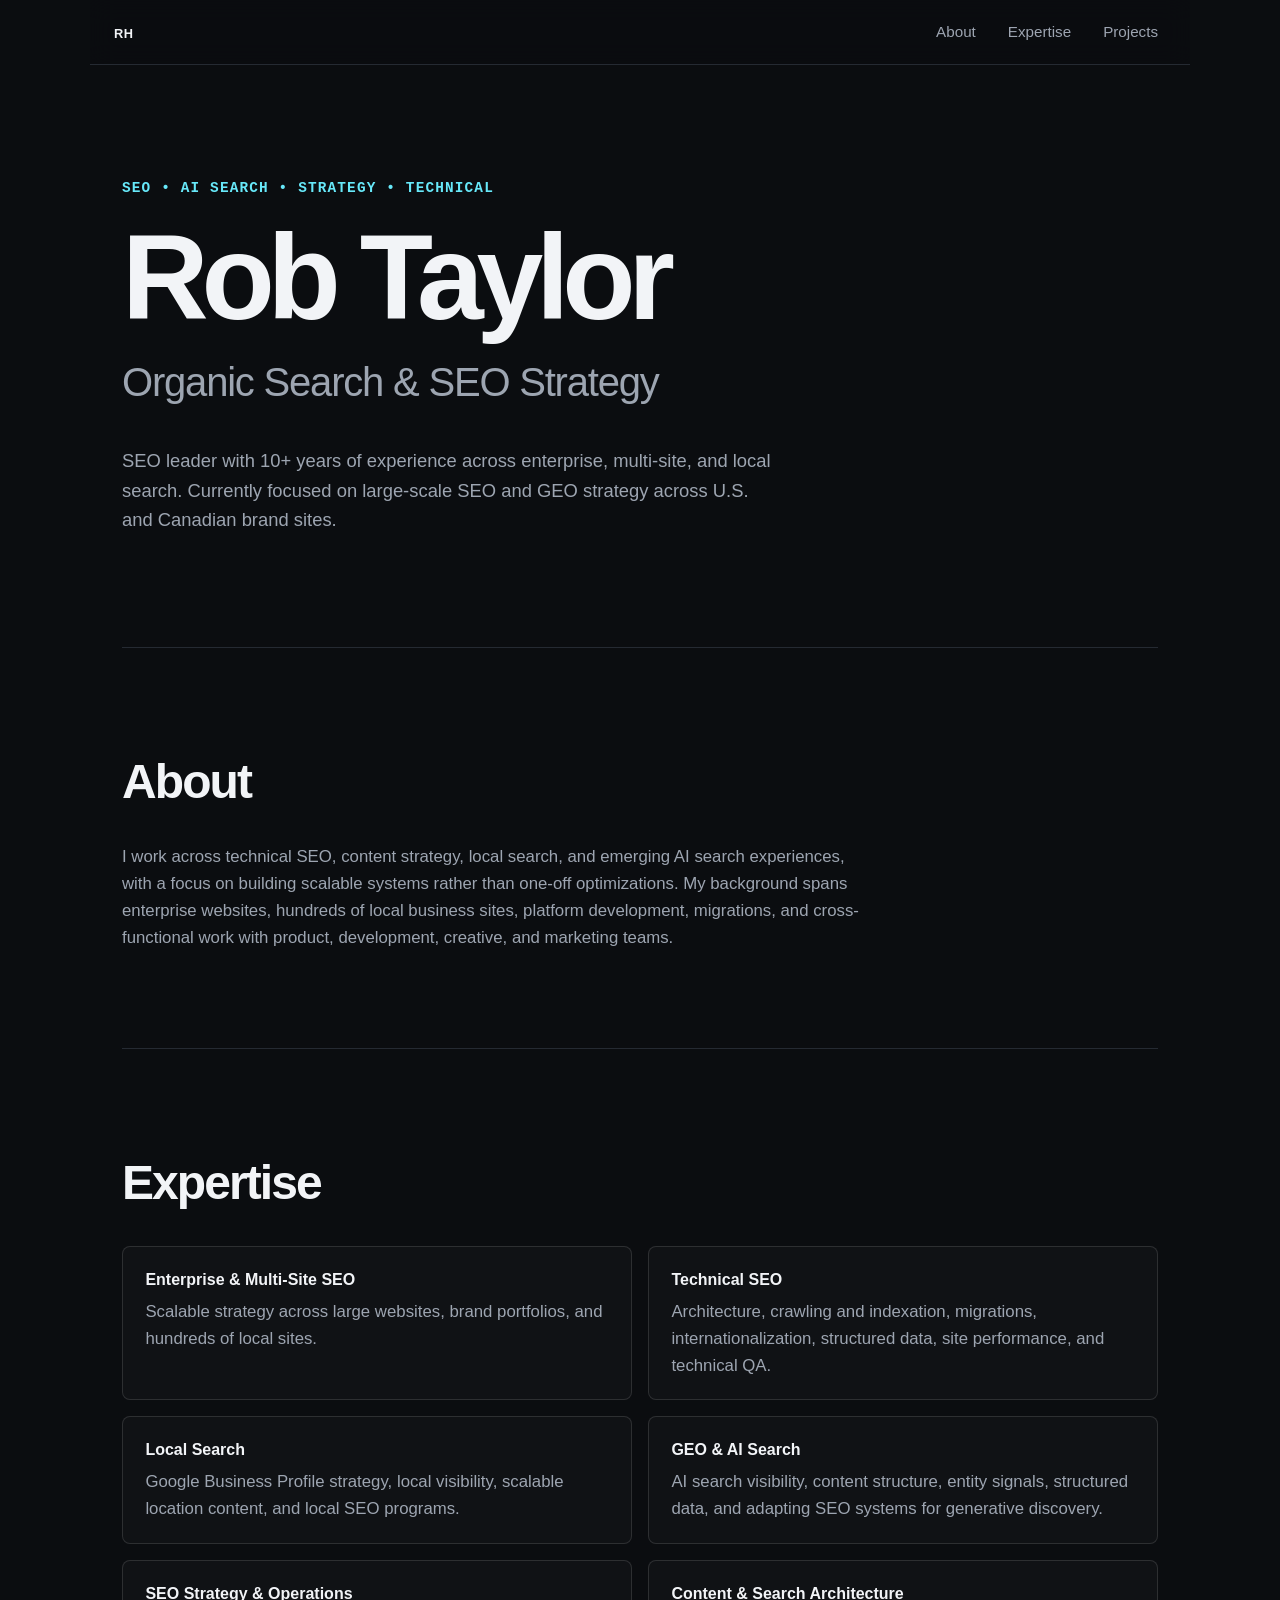
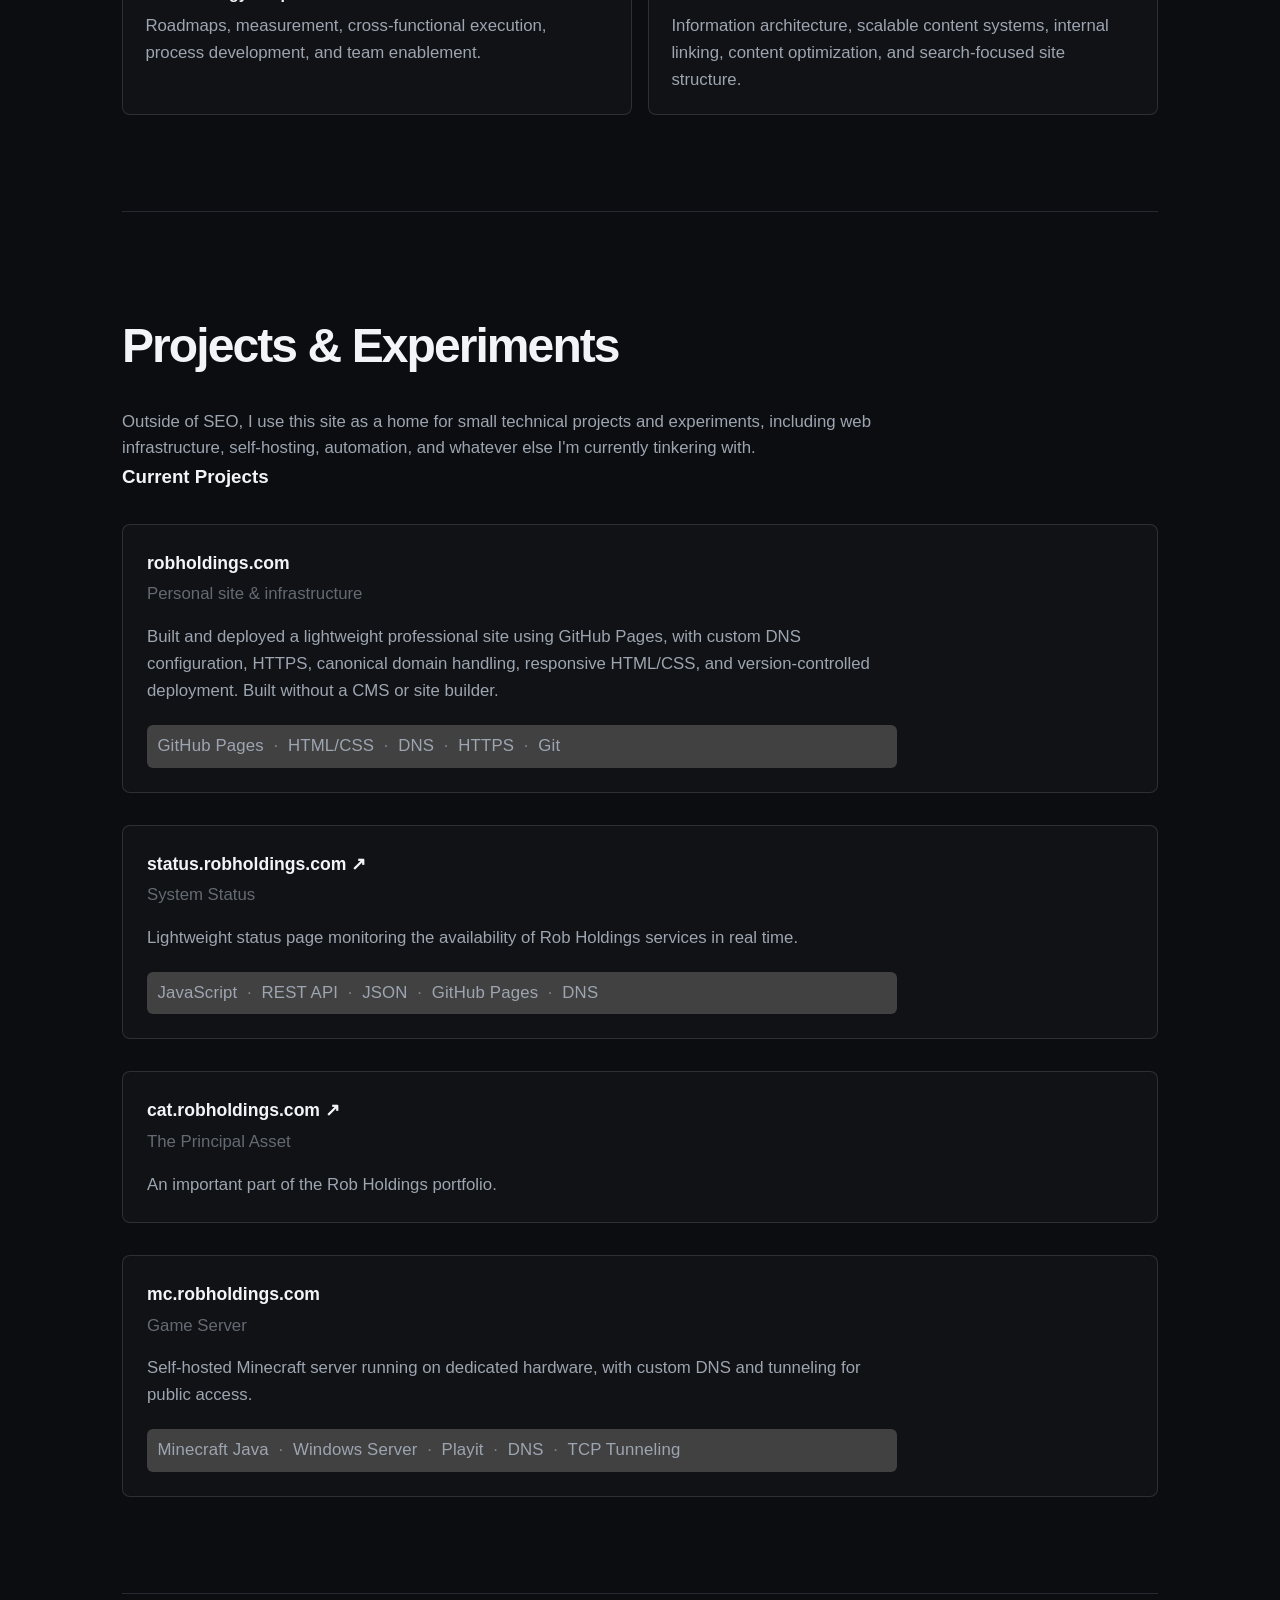
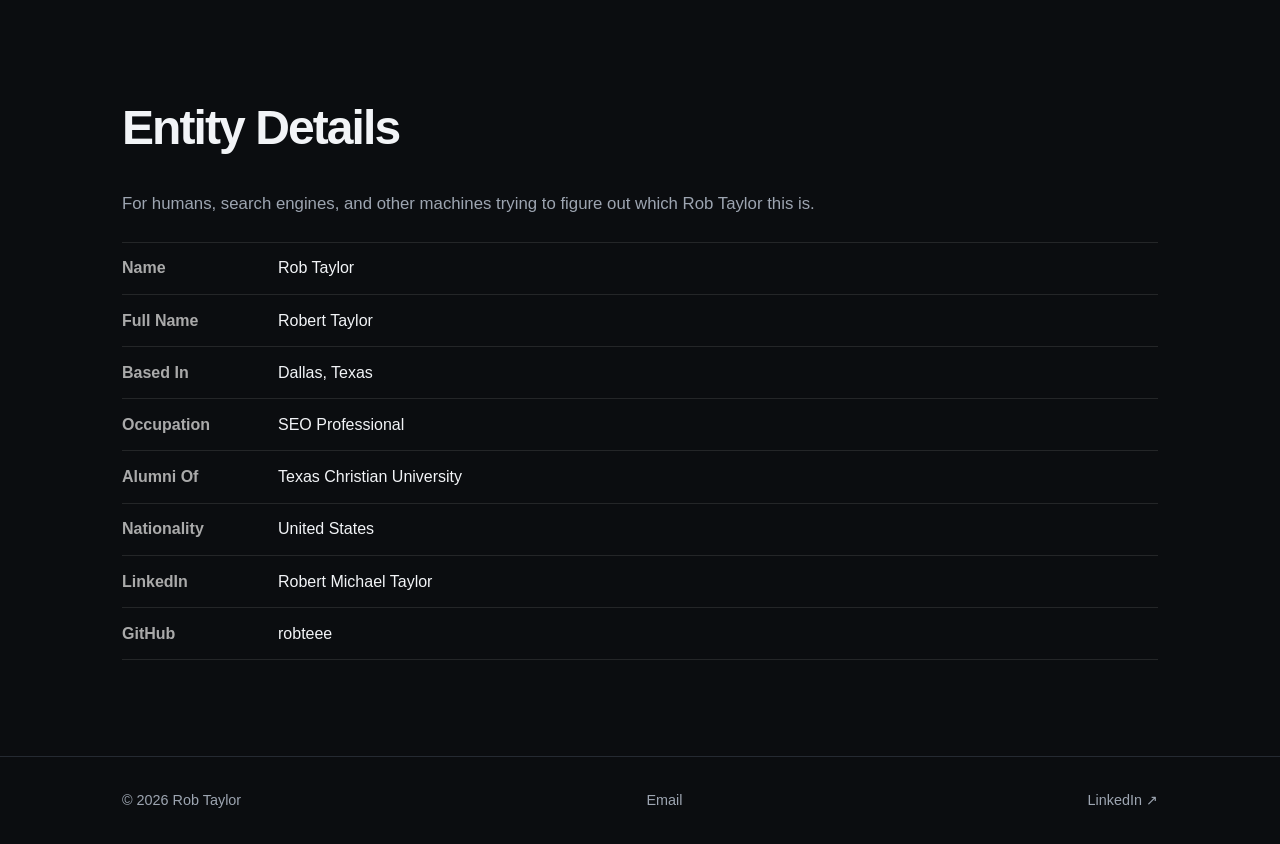
==== commit 34b2c11e: "add footer email and title" ====
--- a/index.html
+++ b/index.html
@@ -139,7 +139,7 @@
     <section class="hero">
       <p>SEO • AI Search • Strategy • Technical</p>
       <h1>Rob Taylor</h1>
-      <h2>Senior Manager, Organic Search</h2>
+      <h2>Organic Search & SEO Strategy</h2>
       <p>SEO leader with 10+ years of experience across enterprise, multi-site, and local search. Currently focused on large-scale SEO and GEO strategy across U.S. and Canadian brand sites.</p>
     </section>
 
@@ -415,6 +415,8 @@
   <div class="footer-inner">
     <p>© 2026 Rob Taylor</p>
 
+   <a id="footer-email" href="#">Email</a>
+
     <a href="https://www.linkedin.com/in/robertmichaeltaylor/"
        target="_blank"
        rel="noopener noreferrer">
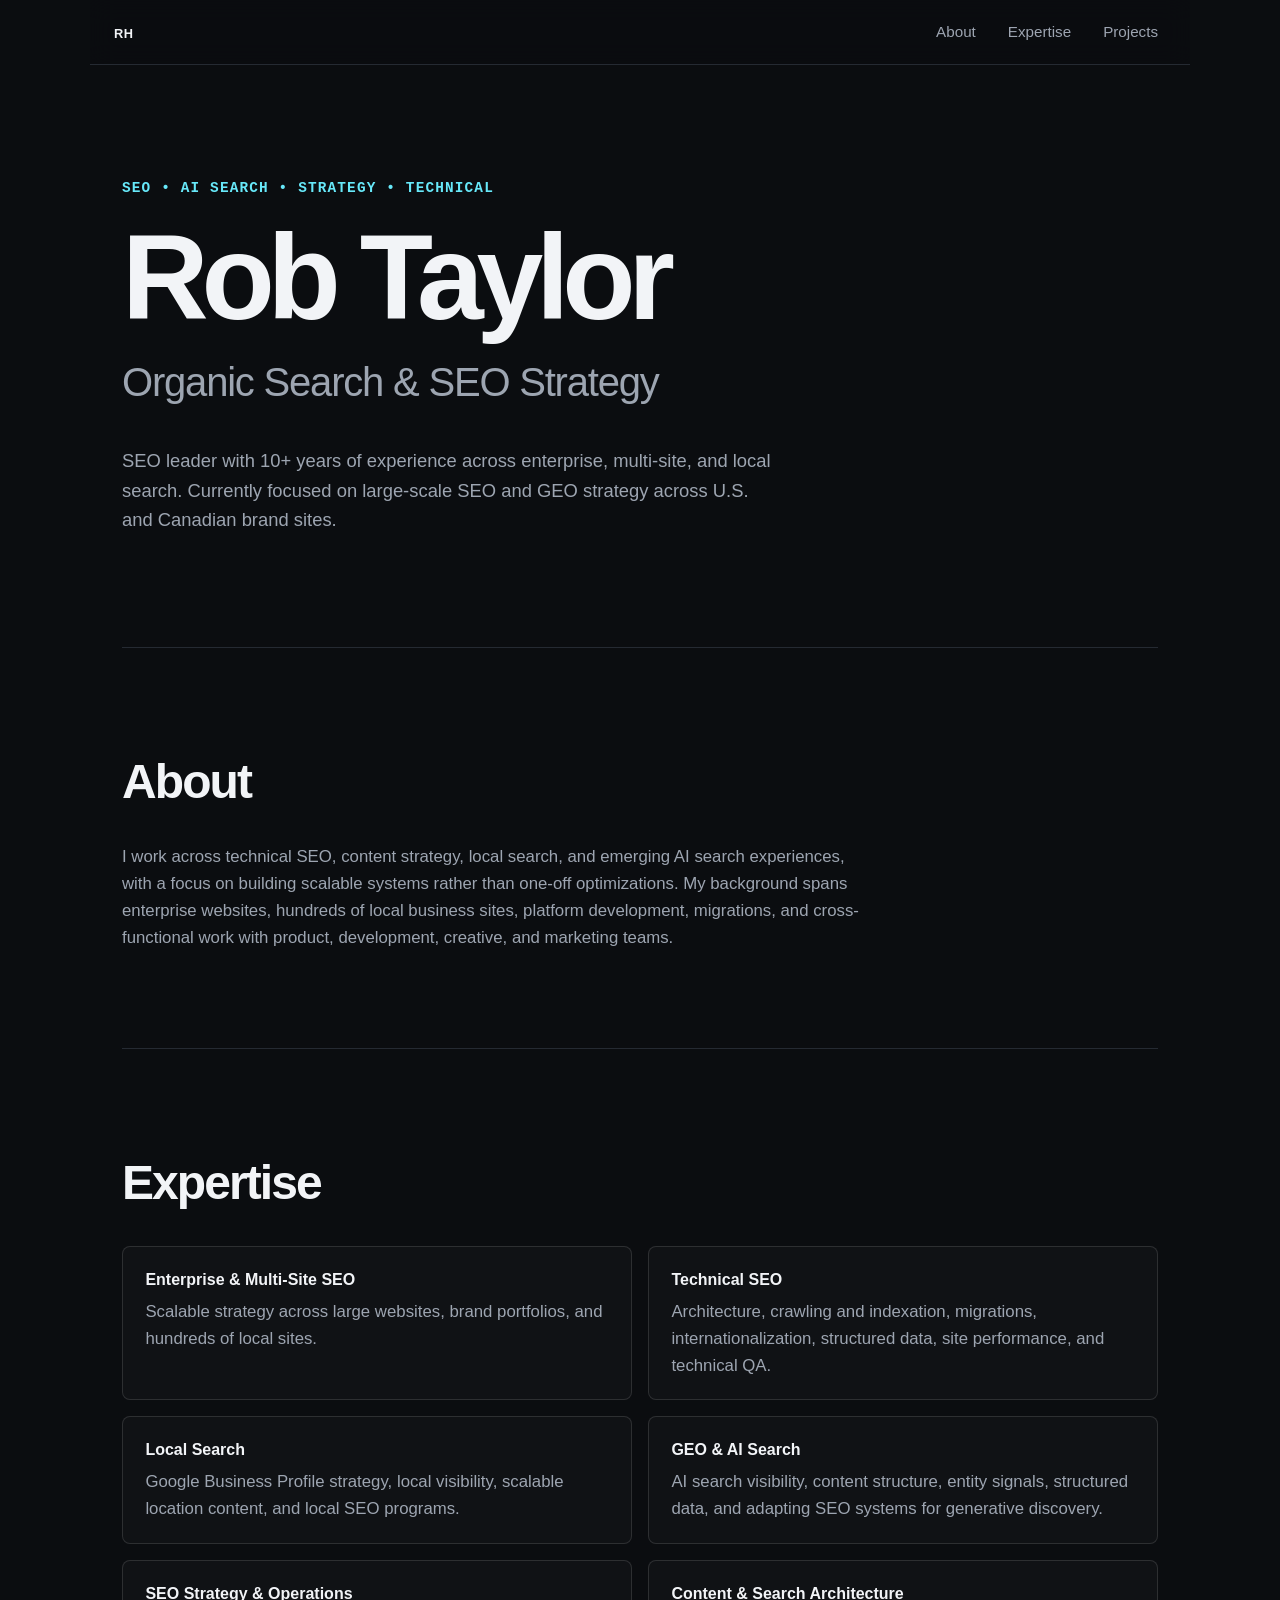
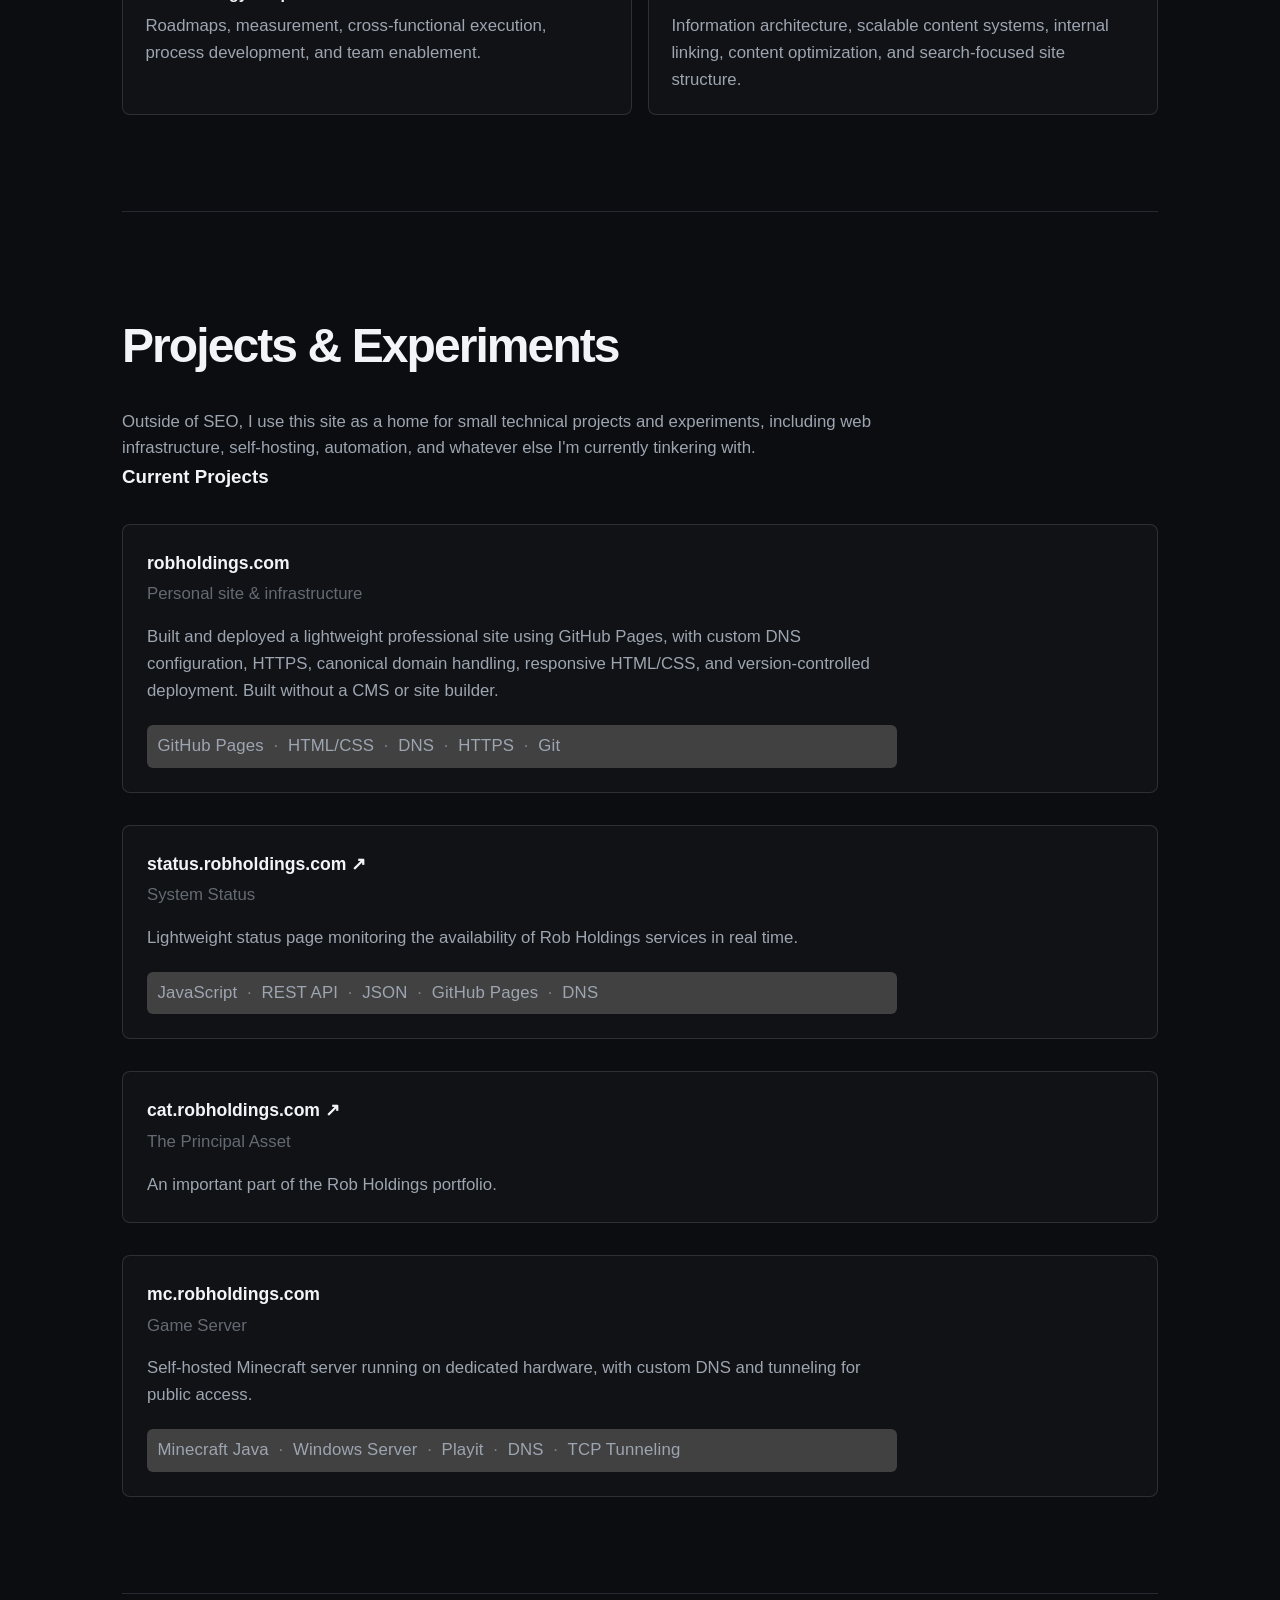
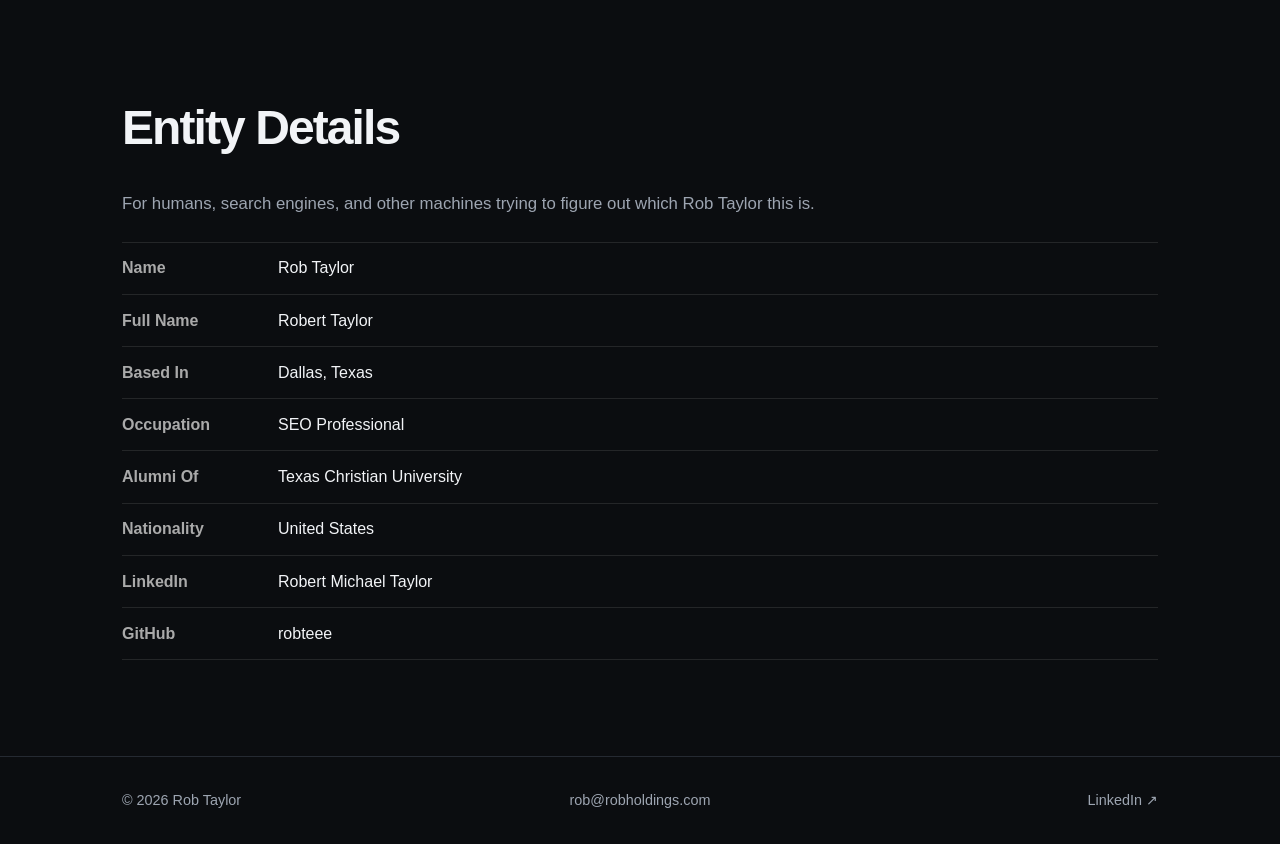
==== commit feeb7ad5: "Update index.html address obfuscation" ====
--- a/index.html
+++ b/index.html
@@ -428,6 +428,15 @@
   ↑
 </button>
 
+ <script>
+  const footerEmail = document.getElementById("footer-email");
+  const emailUser = "rob";
+  const emailDomain = "robholdings.com";
+
+  footerEmail.textContent = emailUser + "@" + emailDomain;
+  footerEmail.href = "mailto:" + emailUser + "@" + emailDomain;
+</script>
+ 
 <script src="scrollbackup.js"></script>
 
 </body>
--- a/style.css
+++ b/style.css
@@ -432,25 +432,32 @@
   margin: 0 auto;
   padding: 2rem;
 
-  display: flex;
-  justify-content: space-between;
+  display: grid;
+  grid-template-columns: 1fr 1fr 1fr;
   align-items: center;
 
   color: var(--muted);
   font-size: 0.9rem;
 }
 
-.footer-inner a {
-  transition: color 0.2s ease;
-}
-
-.footer-inner a:hover {
-  color: var(--accent);
+.footer-inner > :nth-child(2) {
+  text-align: center;
+}
+
+.footer-inner > :last-child {
+  text-align: right;
 }
 
 @media (max-width: 700px) {
   .footer-inner {
     padding: 1.5rem 1.25rem;
+    grid-template-columns: 1fr;
+    gap: 0.5rem;
+    text-align: center;
+  }
+
+  .footer-inner > :last-child {
+    text-align: center;
   }
 }
 
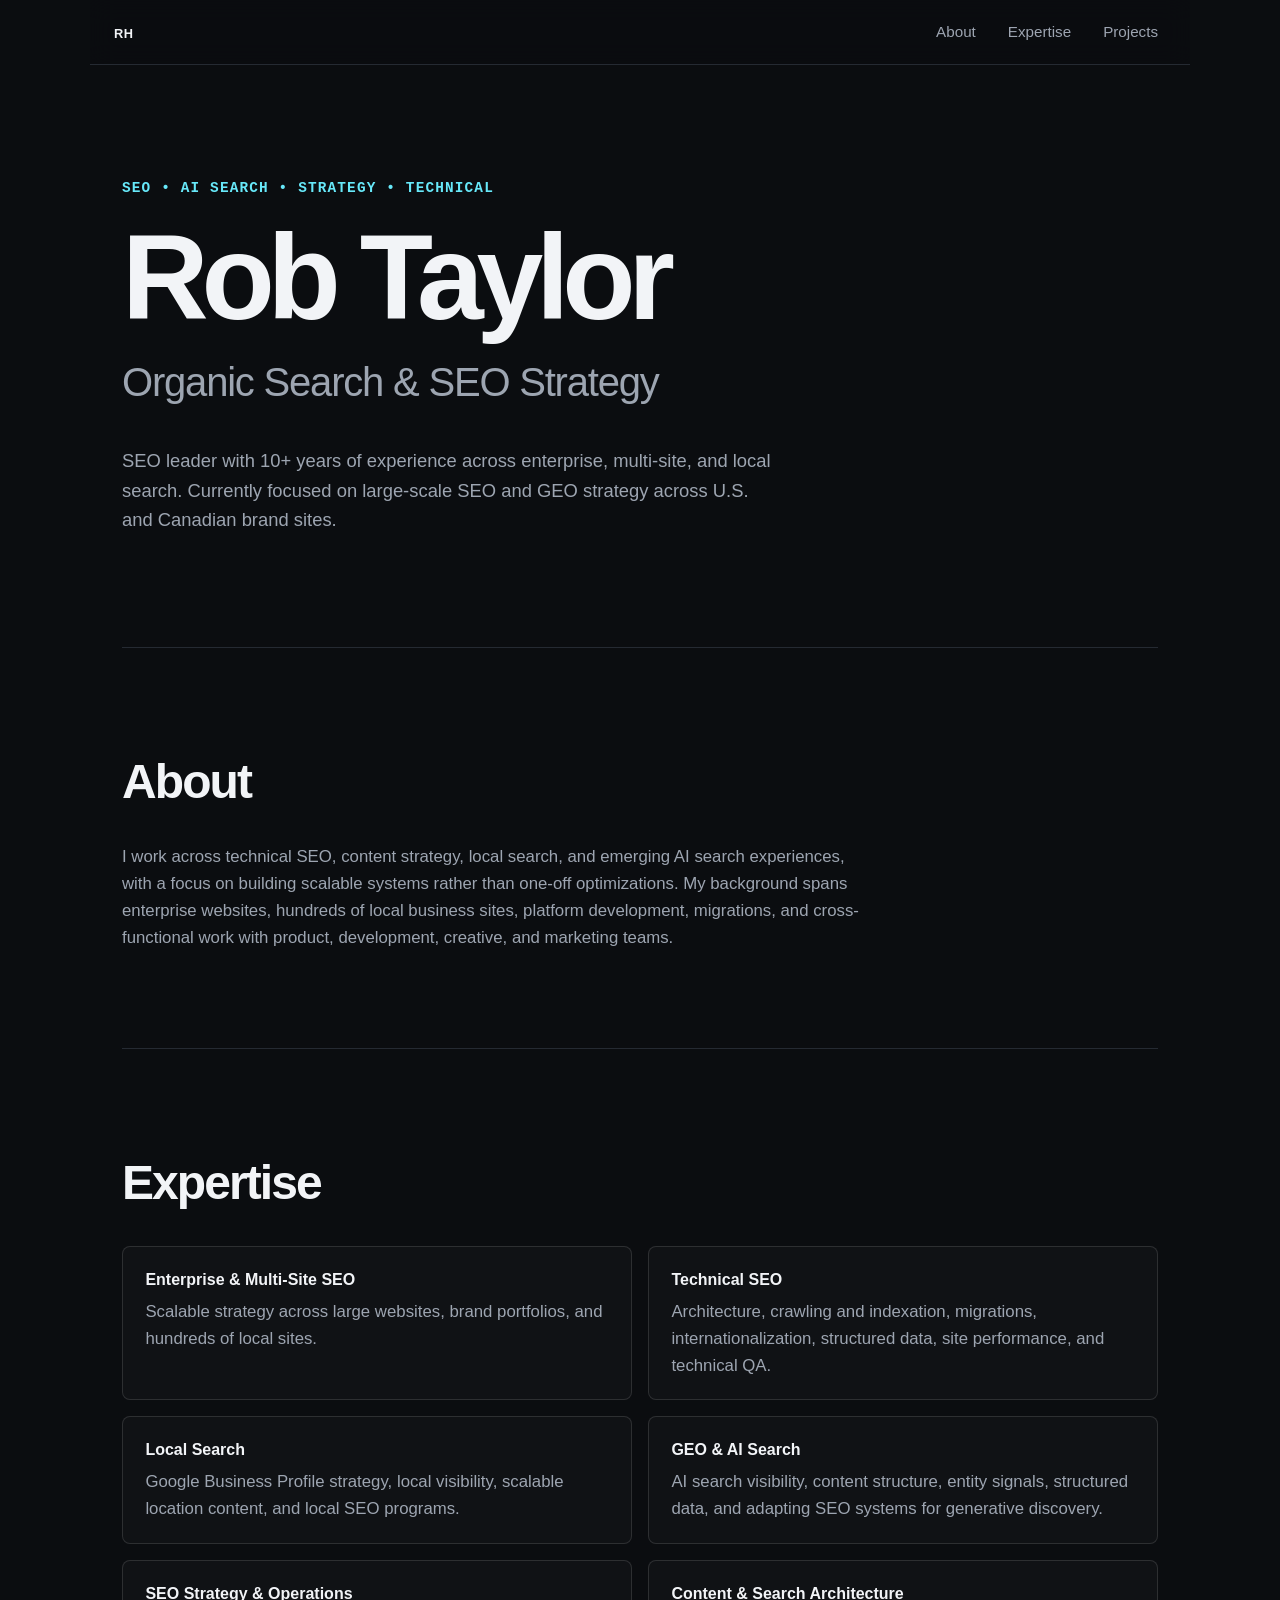
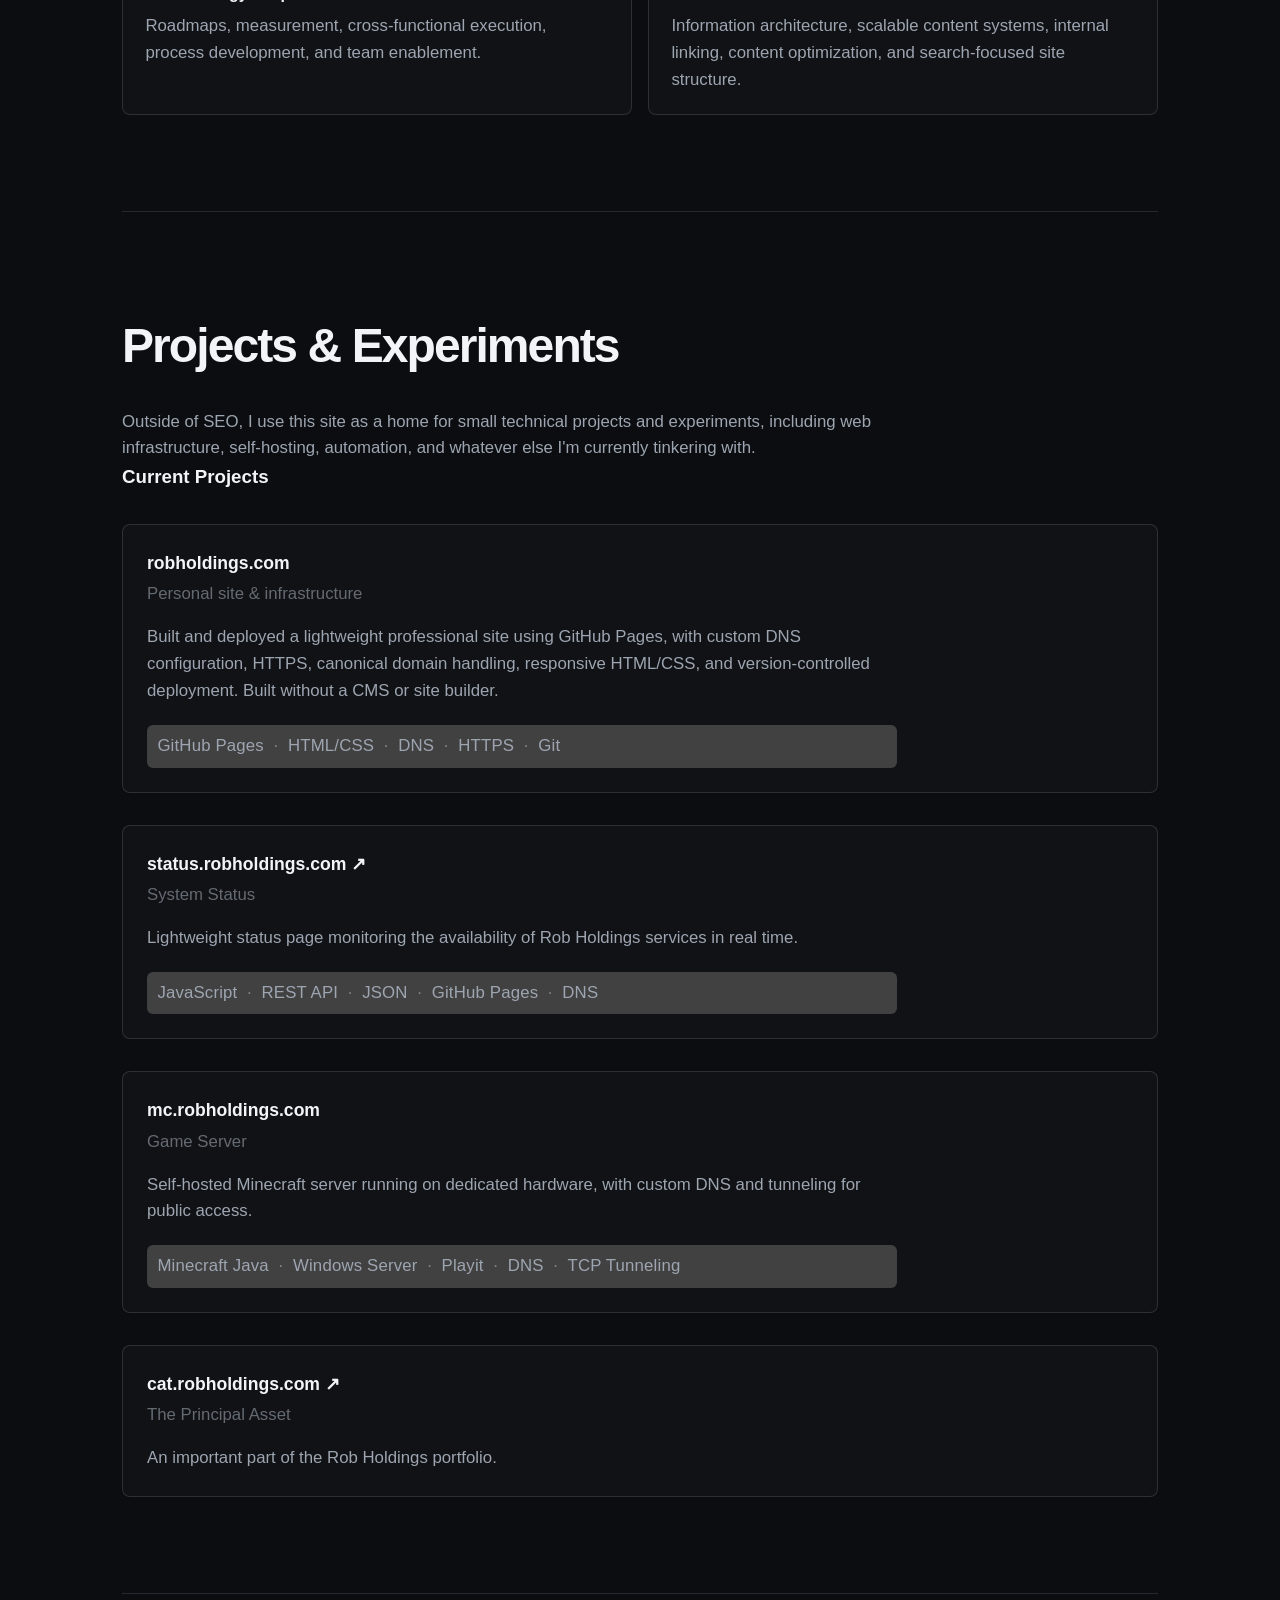
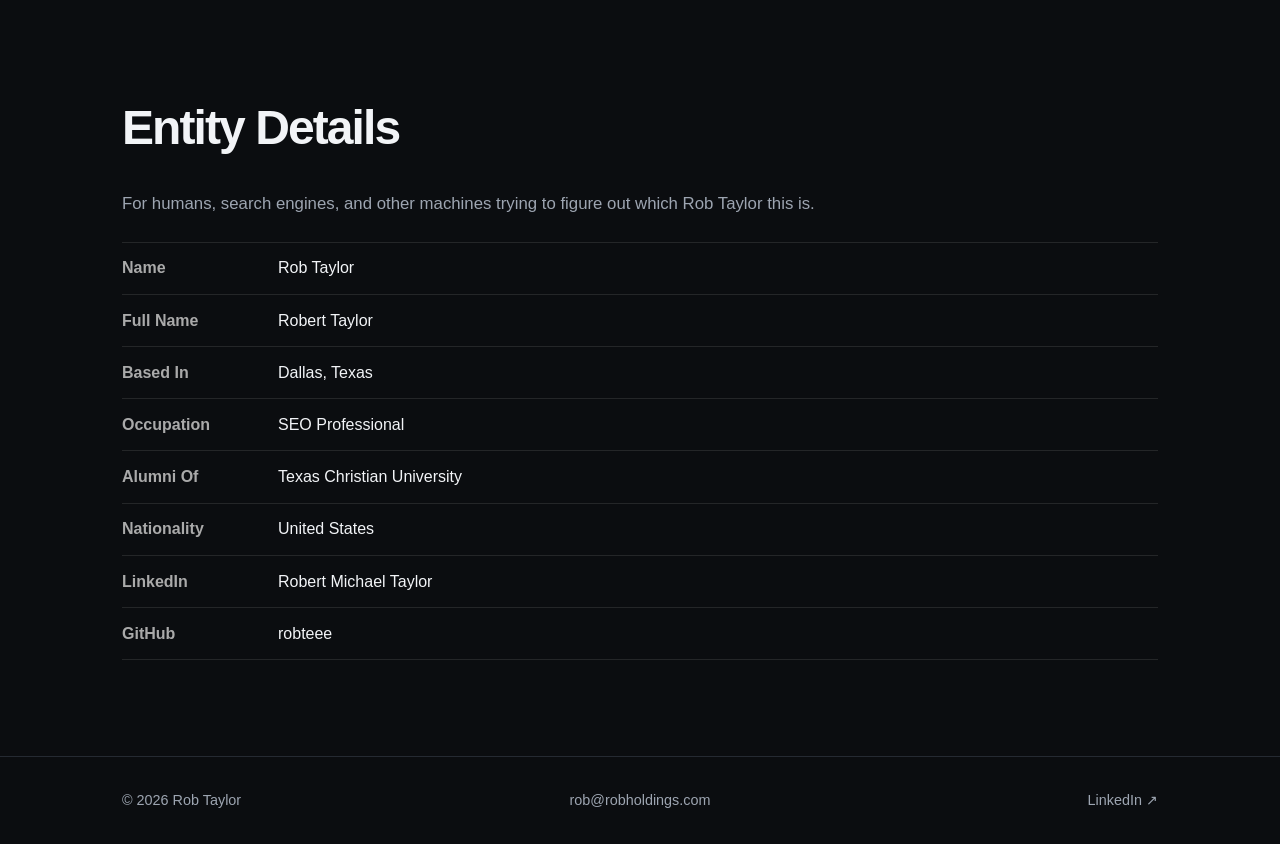
==== commit 0d9b57ce: "reorder project items move cat.robholdings.com to end" ====
--- a/index.html
+++ b/index.html
@@ -48,10 +48,14 @@
   "@context": "https://schema.org",
   "@type": "Person",
   "@id": "https://www.robholdings.com/#person",
-
-  "name": "Rob Taylor",
-  "additionalName": "Robert",
-  "familyName": "Taylor",
+ "name": "Rob Taylor",
+ "givenName": "Rob",
+ "familyName": "Taylor",
+ "alternateName": [
+  "Robert Taylor",
+  "Robert Michael Taylor",
+  "Robert M Taylor"
+],
   "gender": "Male",
 
   "nationality": {
@@ -60,7 +64,7 @@
   },
 
   "url": "https://www.robholdings.com/",
-
+  "image": "https://www.robholdings.com/images/rob-taylor.jpg",
   "jobTitle": "Senior Manager, SEO",
 
   "description": "SEO leader specializing in enterprise SEO, technical SEO, content strategy, international search, local search, and generative engine optimization.",
@@ -90,7 +94,7 @@
 
   "hasOccupation": {
     "@type": "Occupation",
-    "name": "Search Engine Optimization Manager",
+    "name": "Senior Manager, Organic Search",
     "description": "SEO leadership focused on enterprise and multi-location websites, including technical SEO, content strategy, site architecture, local and international search, and generative engine optimization.",
     "occupationLocation": {
       "@type": "City",
@@ -111,7 +115,9 @@
 
   "sameAs": [
     "https://www.linkedin.com/in/robertmichaeltaylor/",
-    "https://github.com/robteee"
+    "https://github.com/robteee",
+    "https://connectively.us/p/rob-taylor-9676",
+    "https://gravatar.com/robertmichaeltaylor"
   ]
 }
 </script>
@@ -321,14 +327,6 @@
 </div>
 
  <div class="project-item">
-  <h3>cat.robholdings.com <a href="https://cat.robholdings.com" target="_blank">↗</a></h3>
-  <p class="project-type">The Principal Asset</p>
-  <p>
-    An important part of the Rob Holdings portfolio.
-  </p>
-</div>
-
- <div class="project-item">
   <h3>mc.robholdings.com</h3>
   <p class="project-type">Game Server</p>
   <p>
@@ -341,6 +339,14 @@
   DNS <span>·</span>
   TCP Tunneling
 </p>
+</div>
+
+  <div class="project-item">
+  <h3>cat.robholdings.com <a href="https://cat.robholdings.com" target="_blank">↗</a></h3>
+  <p class="project-type">The Principal Asset</p>
+  <p>
+    An important part of the Rob Holdings portfolio.
+  </p>
 </div>
     
 </section>
